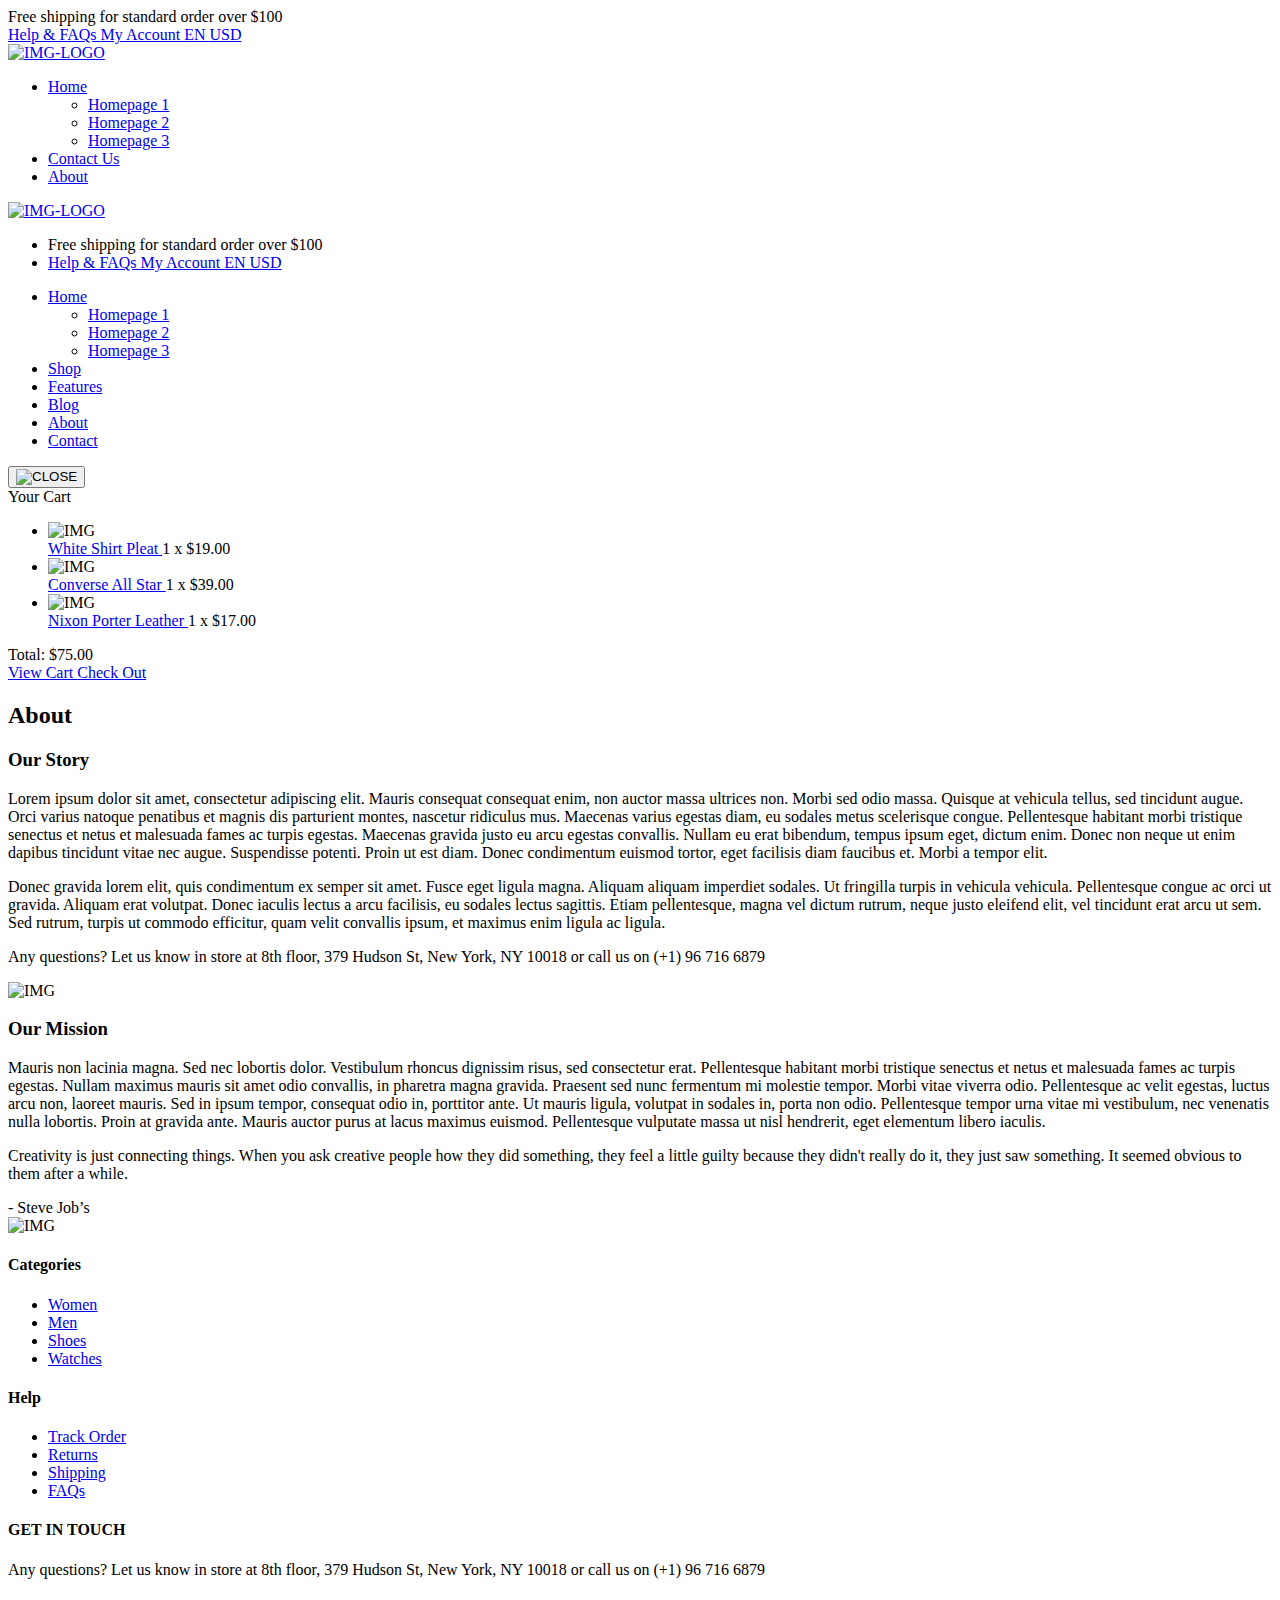
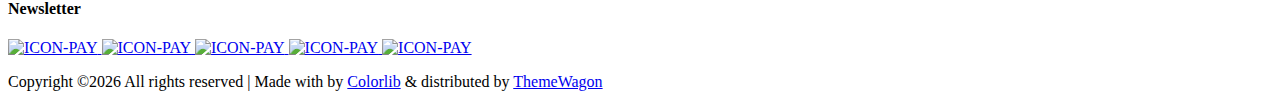
==== about.html @ 14e336b1 "Update about.html" ====
<!DOCTYPE html>
<html lang="en">
<head>
	<title>About</title>
	<meta charset="UTF-8">
	<meta name="viewport" content="width=device-width, initial-scale=1">
<!--===============================================================================================-->
	<link rel="icon" type="image/png" href="images/icons/favicon.png"/>
<!--===============================================================================================-->
	<link rel="stylesheet" type="text/css" href="vendor/bootstrap/css/bootstrap.min.css">
<!--===============================================================================================-->
	<link rel="stylesheet" type="text/css" href="fonts/font-awesome-4.7.0/css/font-awesome.min.css">
<!--===============================================================================================-->
	<link rel="stylesheet" type="text/css" href="fonts/iconic/css/material-design-iconic-font.min.css">
<!--===============================================================================================-->
	<link rel="stylesheet" type="text/css" href="fonts/linearicons-v1.0.0/icon-font.min.css">
<!--===============================================================================================-->
	<link rel="stylesheet" type="text/css" href="vendor/animate/animate.css">
<!--===============================================================================================-->
	<link rel="stylesheet" type="text/css" href="vendor/css-hamburgers/hamburgers.min.css">
<!--===============================================================================================-->
	<link rel="stylesheet" type="text/css" href="vendor/animsition/css/animsition.min.css">
<!--===============================================================================================-->
	<link rel="stylesheet" type="text/css" href="vendor/select2/select2.min.css">
<!--===============================================================================================-->
	<link rel="stylesheet" type="text/css" href="vendor/perfect-scrollbar/perfect-scrollbar.css">
<!--===============================================================================================-->
	<link rel="stylesheet" type="text/css" href="css/util.css">
	<link rel="stylesheet" type="text/css" href="css/main.css">
<!--===============================================================================================-->
</head>
<body class="animsition">

	<!-- Header -->
	<header class="header-v4">
		<!-- Header desktop -->
		<div class="container-menu-desktop">
			<!-- Topbar -->
			<div class="top-bar">
				<div class="content-topbar flex-sb-m h-full container">
					<div class="left-top-bar">
						Free shipping for standard order over $100
					</div>

					<div class="right-top-bar flex-w h-full">
						<a href="#" class="flex-c-m trans-04 p-lr-25">
							Help & FAQs
						</a>

						<a href="#" class="flex-c-m trans-04 p-lr-25">
							My Account
						</a>

						<a href="#" class="flex-c-m trans-04 p-lr-25">
							EN
						</a>

						<a href="#" class="flex-c-m trans-04 p-lr-25">
							USD
						</a>
					</div>
				</div>
			</div>

			<div class="wrap-menu-desktop how-shadow1">
				<nav class="limiter-menu-desktop container">

					<!-- Logo desktop -->
					<a href="#" class="logo">
						<img src="images/icons/logo.png" alt="IMG-LOGO">
					</a>

					<!-- Menu desktop -->
					<div class="menu-desktop">
						<ul class="main-menu">
							<li>
								<a href="index.html">Home</a>
								<ul class="sub-menu">
									<li><a href="index.html">Homepage 1</a></li>
									<li><a href="home-02.html">Homepage 2</a></li>
									<li><a href="home-03.html">Homepage 3</a></li>
								</ul>
							</li>

							<li>
								<a href="contact.html">Contact Us</a>
							</li>

							<li>
								<a href="about.html">About</a>
							</li>
						</ul>
					</div>

					<!-- Icon header -->
					<div class="wrap-icon-header flex-w flex-r-m">
						<div class="icon-header-item cl2 hov-cl1 trans-04 p-l-22 p-r-11 js-show-modal-search">
							<i class="zmdi zmdi-search"></i>
						</div>

						<div class="icon-header-item cl2 hov-cl1 trans-04 p-l-22 p-r-11 icon-header-noti js-show-cart" data-notify="2">
							<i class="zmdi zmdi-shopping-cart"></i>
						</div>

						<a href="#" class="icon-header-item cl2 hov-cl1 trans-04 p-l-22 p-r-11 icon-header-noti" data-notify="0">
							<i class="zmdi zmdi-favorite-outline"></i>
						</a>
					</div>
				</nav>
			</div>
		</div>

		<!-- Header Mobile -->
		<div class="wrap-header-mobile">
			<!-- Logo moblie -->
			<div class="logo-mobile">
				<a href="index.html"><img src="images/icons/logo-01.png" alt="IMG-LOGO"></a>
			</div>

			<!-- Icon header -->
			<div class="wrap-icon-header flex-w flex-r-m m-r-15">
				<div class="icon-header-item cl2 hov-cl1 trans-04 p-r-11 js-show-modal-search">
					<i class="zmdi zmdi-search"></i>
				</div>

				<div class="icon-header-item cl2 hov-cl1 trans-04 p-r-11 p-l-10 icon-header-noti js-show-cart" data-notify="2">
					<i class="zmdi zmdi-shopping-cart"></i>
				</div>

				<a href="#" class="dis-block icon-header-item cl2 hov-cl1 trans-04 p-r-11 p-l-10 icon-header-noti" data-notify="0">
					<i class="zmdi zmdi-favorite-outline"></i>
				</a>
			</div>

			<!-- Button show menu -->
			<div class="btn-show-menu-mobile hamburger hamburger--squeeze">
				<span class="hamburger-box">
					<span class="hamburger-inner"></span>
				</span>
			</div>
		</div>


		<!-- Menu Mobile -->
		<div class="menu-mobile">
			<ul class="topbar-mobile">
				<li>
					<div class="left-top-bar">
						Free shipping for standard order over $100
					</div>
				</li>

				<li>
					<div class="right-top-bar flex-w h-full">
						<a href="#" class="flex-c-m p-lr-10 trans-04">
							Help & FAQs
						</a>

						<a href="#" class="flex-c-m p-lr-10 trans-04">
							My Account
						</a>

						<a href="#" class="flex-c-m p-lr-10 trans-04">
							EN
						</a>

						<a href="#" class="flex-c-m p-lr-10 trans-04">
							USD
						</a>
					</div>
				</li>
			</ul>

			<ul class="main-menu-m">
				<li>
					<a href="index.html">Home</a>
					<ul class="sub-menu-m">
						<li><a href="index.html">Homepage 1</a></li>
						<li><a href="home-02.html">Homepage 2</a></li>
						<li><a href="home-03.html">Homepage 3</a></li>
					</ul>
					<span class="arrow-main-menu-m">
						<i class="fa fa-angle-right" aria-hidden="true"></i>
					</span>
				</li>

				<li>
					<a href="product.html">Shop</a>
				</li>

				<li>
					<a href="shoping-cart.html" class="label1 rs1" data-label1="hot">Features</a>
				</li>

				<li>
					<a href="blog.html">Blog</a>
				</li>

				<li>
					<a href="about.html">About</a>
				</li>

				<li>
					<a href="contact.html">Contact</a>
				</li>
			</ul>
		</div>

		<!-- Modal Search -->
		<div class="modal-search-header flex-c-m trans-04 js-hide-modal-search">
			<div class="container-search-header">
				<button class="flex-c-m btn-hide-modal-search trans-04 js-hide-modal-search">
					<img src="images/icons/icon-close2.png" alt="CLOSE">
				</button>

				
			
			</div>
		</div>
	</header>

	<!-- Cart -->
	<div class="wrap-header-cart js-panel-cart">
		<div class="s-full js-hide-cart"></div>

		<div class="header-cart flex-col-l p-l-65 p-r-25">
			<div class="header-cart-title flex-w flex-sb-m p-b-8">
				<span class="mtext-103 cl2">
					Your Cart
				</span>

				<div class="fs-35 lh-10 cl2 p-lr-5 pointer hov-cl1 trans-04 js-hide-cart">
					<i class="zmdi zmdi-close"></i>
				</div>
			</div>

			<div class="header-cart-content flex-w js-pscroll">
				<ul class="header-cart-wrapitem w-full">
					<li class="header-cart-item flex-w flex-t m-b-12">
						<div class="header-cart-item-img">
							<img src="images/item-cart-01.jpg" alt="IMG">
						</div>

						<div class="header-cart-item-txt p-t-8">
							<a href="#" class="header-cart-item-name m-b-18 hov-cl1 trans-04">
								White Shirt Pleat
							</a>

							<span class="header-cart-item-info">
								1 x $19.00
							</span>
						</div>
					</li>

					<li class="header-cart-item flex-w flex-t m-b-12">
						<div class="header-cart-item-img">
							<img src="images/item-cart-02.jpg" alt="IMG">
						</div>

						<div class="header-cart-item-txt p-t-8">
							<a href="#" class="header-cart-item-name m-b-18 hov-cl1 trans-04">
								Converse All Star
							</a>

							<span class="header-cart-item-info">
								1 x $39.00
							</span>
						</div>
					</li>

					<li class="header-cart-item flex-w flex-t m-b-12">
						<div class="header-cart-item-img">
							<img src="images/item-cart-03.jpg" alt="IMG">
						</div>

						<div class="header-cart-item-txt p-t-8">
							<a href="#" class="header-cart-item-name m-b-18 hov-cl1 trans-04">
								Nixon Porter Leather
							</a>

							<span class="header-cart-item-info">
								1 x $17.00
							</span>
						</div>
					</li>
				</ul>

				<div class="w-full">
					<div class="header-cart-total w-full p-tb-40">
						Total: $75.00
					</div>

					<div class="header-cart-buttons flex-w w-full">
						<a href="shoping-cart.html" class="flex-c-m stext-101 cl0 size-107 bg3 bor2 hov-btn3 p-lr-15 trans-04 m-r-8 m-b-10">
							View Cart
						</a>

						<a href="shoping-cart.html" class="flex-c-m stext-101 cl0 size-107 bg3 bor2 hov-btn3 p-lr-15 trans-04 m-b-10">
							Check Out
						</a>
					</div>
				</div>
			</div>
		</div>
	</div>


	<!-- Title page -->
	<section class="bg-img1 txt-center p-lr-15 p-tb-92" style="background-image: url('images/bg-01.jpg');">
		<h2 class="ltext-105 cl0 txt-center">
			About
		</h2>
	</section>


	<!-- Content page -->
	<section class="bg0 p-t-75 p-b-120">
		<div class="container">
			<div class="row p-b-148">
				<div class="col-md-7 col-lg-8">
					<div class="p-t-7 p-r-85 p-r-15-lg p-r-0-md">
						<h3 class="mtext-111 cl2 p-b-16">
							Our Story
						</h3>

						<p class="stext-113 cl6 p-b-26">
							Lorem ipsum dolor sit amet, consectetur adipiscing elit. Mauris consequat consequat enim, non auctor massa ultrices non. Morbi sed odio massa. Quisque at vehicula tellus, sed tincidunt augue. Orci varius natoque penatibus et magnis dis parturient montes, nascetur ridiculus mus. Maecenas varius egestas diam, eu sodales metus scelerisque congue. Pellentesque habitant morbi tristique senectus et netus et malesuada fames ac turpis egestas. Maecenas gravida justo eu arcu egestas convallis. Nullam eu erat bibendum, tempus ipsum eget, dictum enim. Donec non neque ut enim dapibus tincidunt vitae nec augue. Suspendisse potenti. Proin ut est diam. Donec condimentum euismod tortor, eget facilisis diam faucibus et. Morbi a tempor elit.
						</p>

						<p class="stext-113 cl6 p-b-26">
							Donec gravida lorem elit, quis condimentum ex semper sit amet. Fusce eget ligula magna. Aliquam aliquam imperdiet sodales. Ut fringilla turpis in vehicula vehicula. Pellentesque congue ac orci ut gravida. Aliquam erat volutpat. Donec iaculis lectus a arcu facilisis, eu sodales lectus sagittis. Etiam pellentesque, magna vel dictum rutrum, neque justo eleifend elit, vel tincidunt erat arcu ut sem. Sed rutrum, turpis ut commodo efficitur, quam velit convallis ipsum, et maximus enim ligula ac ligula.
						</p>

						<p class="stext-113 cl6 p-b-26">
							Any questions? Let us know in store at 8th floor, 379 Hudson St, New York, NY 10018 or call us on (+1) 96 716 6879
						</p>
					</div>
				</div>

				<div class="col-11 col-md-5 col-lg-4 m-lr-auto">
					<div class="how-bor1 ">
						<div class="hov-img0">
							<img src="images/about-01.jpg" alt="IMG">
						</div>
					</div>
				</div>
			</div>

			<div class="row">
				<div class="order-md-2 col-md-7 col-lg-8 p-b-30">
					<div class="p-t-7 p-l-85 p-l-15-lg p-l-0-md">
						<h3 class="mtext-111 cl2 p-b-16">
							Our Mission
						</h3>

						<p class="stext-113 cl6 p-b-26">
							Mauris non lacinia magna. Sed nec lobortis dolor. Vestibulum rhoncus dignissim risus, sed consectetur erat. Pellentesque habitant morbi tristique senectus et netus et malesuada fames ac turpis egestas. Nullam maximus mauris sit amet odio convallis, in pharetra magna gravida. Praesent sed nunc fermentum mi molestie tempor. Morbi vitae viverra odio. Pellentesque ac velit egestas, luctus arcu non, laoreet mauris. Sed in ipsum tempor, consequat odio in, porttitor ante. Ut mauris ligula, volutpat in sodales in, porta non odio. Pellentesque tempor urna vitae mi vestibulum, nec venenatis nulla lobortis. Proin at gravida ante. Mauris auctor purus at lacus maximus euismod. Pellentesque vulputate massa ut nisl hendrerit, eget elementum libero iaculis.
						</p>

						<div class="bor16 p-l-29 p-b-9 m-t-22">
							<p class="stext-114 cl6 p-r-40 p-b-11">
								Creativity is just connecting things. When you ask creative people how they did something, they feel a little guilty because they didn't really do it, they just saw something. It seemed obvious to them after a while.
							</p>

							<span class="stext-111 cl8">
								- Steve Job’s
							</span>
						</div>
					</div>
				</div>

				<div class="order-md-1 col-11 col-md-5 col-lg-4 m-lr-auto p-b-30">
					<div class="how-bor2">
						<div class="hov-img0">
							<img src="images/about-02.jpg" alt="IMG">
						</div>
					</div>
				</div>
			</div>
		</div>
	</section>



	<!-- Footer -->
	<footer class="bg3 p-t-75 p-b-32">
		<div class="container">
			<div class="row">
				<div class="col-sm-6 col-lg-3 p-b-50">
					<h4 class="stext-301 cl0 p-b-30">
						Categories
					</h4>

					<ul>
						<li class="p-b-10">
							<a href="#" class="stext-107 cl7 hov-cl1 trans-04">
								Women
							</a>
						</li>

						<li class="p-b-10">
							<a href="#" class="stext-107 cl7 hov-cl1 trans-04">
								Men
							</a>
						</li>

						<li class="p-b-10">
							<a href="#" class="stext-107 cl7 hov-cl1 trans-04">
								Shoes
							</a>
						</li>

						<li class="p-b-10">
							<a href="#" class="stext-107 cl7 hov-cl1 trans-04">
								Watches
							</a>
						</li>
					</ul>
				</div>

				<div class="col-sm-6 col-lg-3 p-b-50">
					<h4 class="stext-301 cl0 p-b-30">
						Help
					</h4>

					<ul>
						<li class="p-b-10">
							<a href="#" class="stext-107 cl7 hov-cl1 trans-04">
								Track Order
							</a>
						</li>

						<li class="p-b-10">
							<a href="#" class="stext-107 cl7 hov-cl1 trans-04">
								Returns
							</a>
						</li>

						<li class="p-b-10">
							<a href="#" class="stext-107 cl7 hov-cl1 trans-04">
								Shipping
							</a>
						</li>

						<li class="p-b-10">
							<a href="#" class="stext-107 cl7 hov-cl1 trans-04">
								FAQs
							</a>
						</li>
					</ul>
				</div>

				<div class="col-sm-6 col-lg-3 p-b-50">
					<h4 class="stext-301 cl0 p-b-30">
						GET IN TOUCH
					</h4>

					<p class="stext-107 cl7 size-201">
						Any questions? Let us know in store at 8th floor, 379 Hudson St, New York, NY 10018 or call us on (+1) 96 716 6879
					</p>

					<div class="p-t-27">
						<a href="#" class="fs-18 cl7 hov-cl1 trans-04 m-r-16">
							<i class="fa fa-facebook"></i>
						</a>

						<a href="#" class="fs-18 cl7 hov-cl1 trans-04 m-r-16">
							<i class="fa fa-instagram"></i>
						</a>

						<a href="#" class="fs-18 cl7 hov-cl1 trans-04 m-r-16">
							<i class="fa fa-pinterest-p"></i>
						</a>
					</div>
				</div>

				<div class="col-sm-6 col-lg-3 p-b-50">
					<h4 class="stext-301 cl0 p-b-30">
						Newsletter
					</h4>

					
				</div>
			</div>

			<div class="p-t-40">
				<div class="flex-c-m flex-w p-b-18">
					<a href="#" class="m-all-1">
						<img src="images/icons/icon-pay-01.png" alt="ICON-PAY">
					</a>

					<a href="#" class="m-all-1">
						<img src="images/icons/icon-pay-02.png" alt="ICON-PAY">
					</a>

					<a href="#" class="m-all-1">
						<img src="images/icons/icon-pay-03.png" alt="ICON-PAY">
					</a>

					<a href="#" class="m-all-1">
						<img src="images/icons/icon-pay-04.png" alt="ICON-PAY">
					</a>

					<a href="#" class="m-all-1">
						<img src="images/icons/icon-pay-05.png" alt="ICON-PAY">
					</a>
				</div>

				<p class="stext-107 cl6 txt-center">
					<!-- Link back to Colorlib can't be removed. Template is licensed under CC BY 3.0. -->
Copyright &copy;<script>document.write(new Date().getFullYear());</script> All rights reserved | Made with <i class="fa fa-heart-o" aria-hidden="true"></i> by <a href="https://colorlib.com" target="_blank">Colorlib</a> &amp; distributed by <a href="https://themewagon.com" target="_blank">ThemeWagon</a>
<!-- Link back to Colorlib can't be removed. Template is licensed under CC BY 3.0. -->

				</p>
			</div>
		</div>
	</footer>


	<!-- Back to top -->
	<div class="btn-back-to-top" id="myBtn">
		<span class="symbol-btn-back-to-top">
			<i class="zmdi zmdi-chevron-up"></i>
		</span>
	</div>

<!--===============================================================================================-->
	<script src="vendor/jquery/jquery-3.2.1.min.js"></script>
<!--===============================================================================================-->
	<script src="vendor/animsition/js/animsition.min.js"></script>
<!--===============================================================================================-->
	<script src="vendor/bootstrap/js/popper.js"></script>
	<script src="vendor/bootstrap/js/bootstrap.min.js"></script>
<!--===============================================================================================-->
	<script src="vendor/select2/select2.min.js"></script>
	<script>
		$(".js-select2").each(function(){
			$(this).select2({
				minimumResultsForSearch: 20,
				dropdownParent: $(this).next('.dropDownSelect2')
			});
		})
	</script>
<!--===============================================================================================-->
	<script src="vendor/MagnificPopup/jquery.magnific-popup.min.js"></script>
<!--===============================================================================================-->
	<script src="vendor/perfect-scrollbar/perfect-scrollbar.min.js"></script>
	<script>
		$('.js-pscroll').each(function(){
			$(this).css('position','relative');
			$(this).css('overflow','hidden');
			var ps = new PerfectScrollbar(this, {
				wheelSpeed: 1,
				scrollingThreshold: 1000,
				wheelPropagation: false,
			});

			$(window).on('resize', function(){
				ps.update();
			})
		});
	</script>
<!--===============================================================================================-->
	<script src="js/main.js"></script>

</body>
</html>
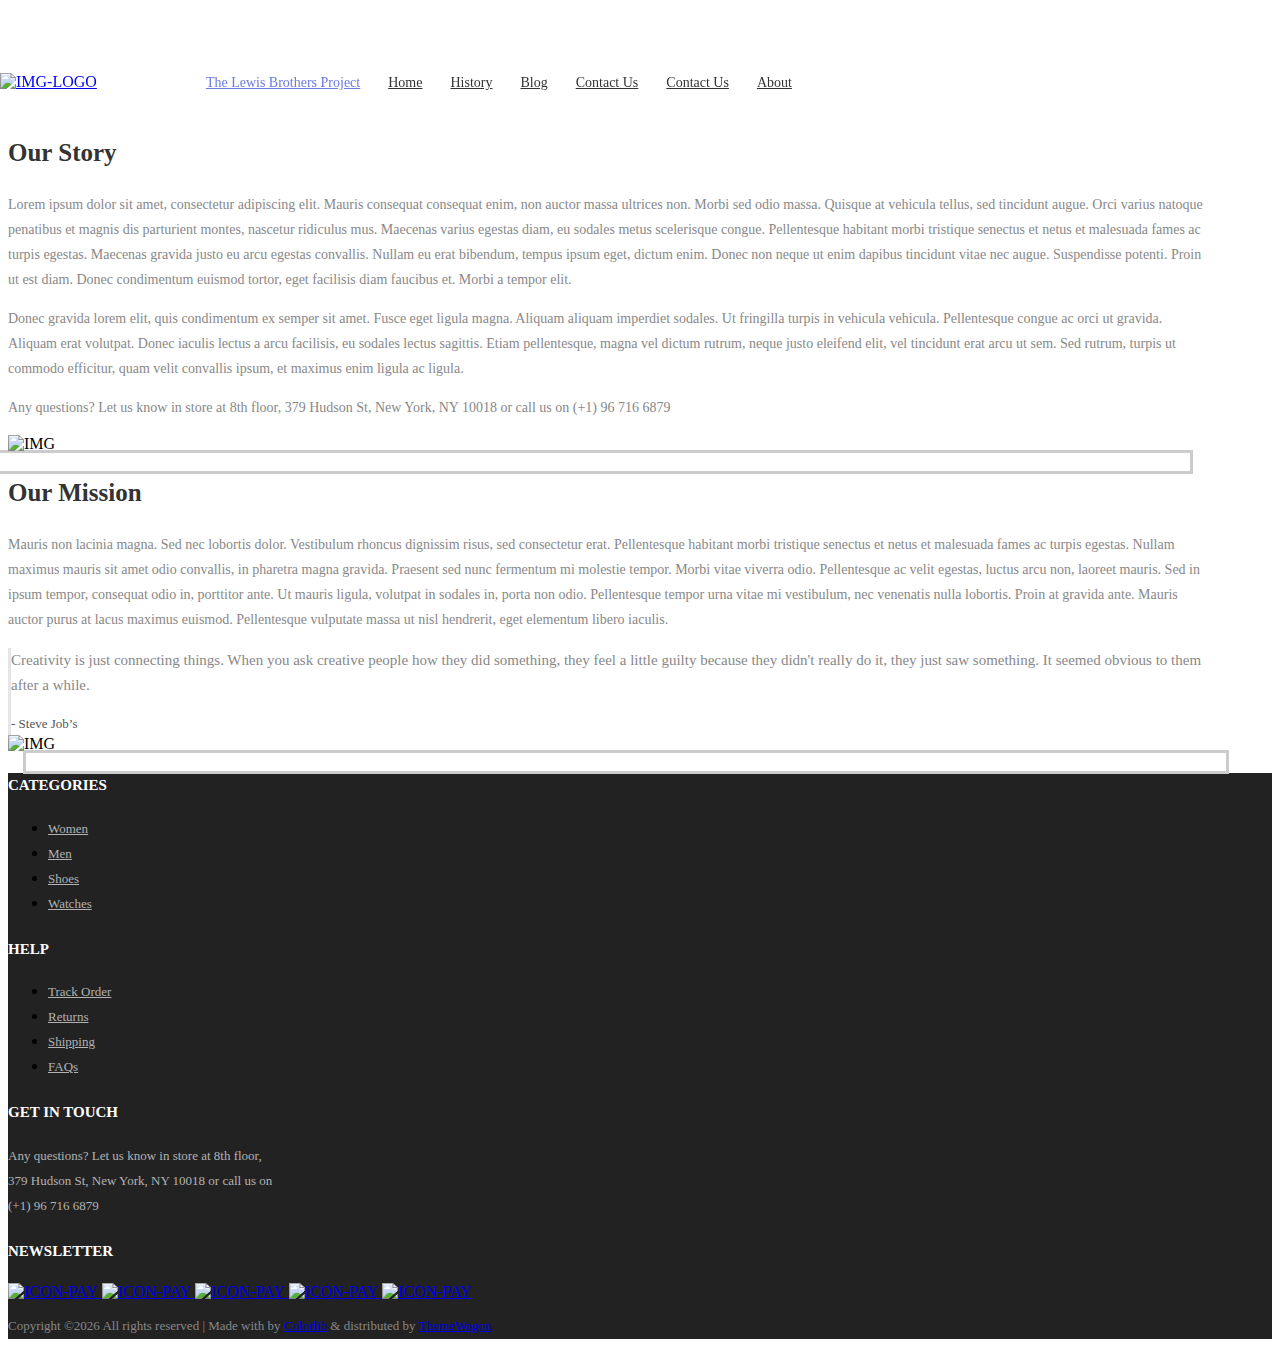
==== commit e53a8654: "nav3" ====
--- a/about.html
+++ b/about.html
@@ -31,84 +31,61 @@
 </head>
 <body class="animsition">
 
-	<!-- Header -->
-	<header class="header-v4">
-		<!-- Header desktop -->
-		<div class="container-menu-desktop">
-			<!-- Topbar -->
-			<div class="top-bar">
-				<div class="content-topbar flex-sb-m h-full container">
-					<div class="left-top-bar">
-						Free shipping for standard order over $100
-					</div>
-
-					<div class="right-top-bar flex-w h-full">
-						<a href="#" class="flex-c-m trans-04 p-lr-25">
-							Help & FAQs
-						</a>
-
-						<a href="#" class="flex-c-m trans-04 p-lr-25">
-							My Account
-						</a>
-
-						<a href="#" class="flex-c-m trans-04 p-lr-25">
-							EN
-						</a>
-
-						<a href="#" class="flex-c-m trans-04 p-lr-25">
-							USD
-						</a>
-					</div>
-				</div>
-			</div>
-
-			<div class="wrap-menu-desktop how-shadow1">
-				<nav class="limiter-menu-desktop container">
-
-					<!-- Logo desktop -->
-					<a href="#" class="logo">
-						<img src="images/icons/logo.png" alt="IMG-LOGO">
-					</a>
-
-					<!-- Menu desktop -->
-					<div class="menu-desktop">
-						<ul class="main-menu">
-							<li>
-								<a href="index.html">Home</a>
-								<ul class="sub-menu">
-									<li><a href="index.html">Homepage 1</a></li>
-									<li><a href="home-02.html">Homepage 2</a></li>
-									<li><a href="home-03.html">Homepage 3</a></li>
-								</ul>
-							</li>
-
-							<li>
-								<a href="contact.html">Contact Us</a>
-							</li>
-
-							<li>
-								<a href="about.html">About</a>
-							</li>
-						</ul>
-					</div>
-
-					<!-- Icon header -->
-					<div class="wrap-icon-header flex-w flex-r-m">
-						<div class="icon-header-item cl2 hov-cl1 trans-04 p-l-22 p-r-11 js-show-modal-search">
-							<i class="zmdi zmdi-search"></i>
-						</div>
-
-						<div class="icon-header-item cl2 hov-cl1 trans-04 p-l-22 p-r-11 icon-header-noti js-show-cart" data-notify="2">
-							<i class="zmdi zmdi-shopping-cart"></i>
-						</div>
-
-						<a href="#" class="icon-header-item cl2 hov-cl1 trans-04 p-l-22 p-r-11 icon-header-noti" data-notify="0">
-							<i class="zmdi zmdi-favorite-outline"></i>
-						</a>
-					</div>
-				</nav>
-			</div>
-		</div>
+	<!-- Header desktop -->
+	<div class="container-menu-desktop">
+		<!-- Topbar -->
+
+
+		<div class="wrap-menu-desktop">
+			<nav class="limiter-menu-desktop container">
+
+				<!-- Logo desktop -->
+				<a href="#" class="logo">
+					<img src="images/icons/blackflag.png" alt="IMG-LOGO">
+				</a>
+
+				<!-- Menu desktop -->
+				<div class="menu-desktop">
+					<ul class="main-menu">
+						<li class="active-menu">
+							<a href="index.html">The Lewis Brothers Project</a>
+							<ul class="sub-menu">
+								<li><a href="index.html">Homepage 1</a></li>
+								<li><a href="home-02.html">Homepage 2</a></li>
+								<li><a href="home-03.html">Homepage 3</a></li>
+							</ul>
+						</li>
+
+						<li>
+							<a href="product.html">Home</a>
+						</li>
+
+						<li>
+							<a href="history.html">History</a>
+						</li>
+
+						<li>
+							<a href="blog.html">Blog</a>
+						</li>
+						<li>
+							<a href="blog.html">Contact Us</a>
+						</li>
+						<li>
+							<a href="blog.html">Contact Us</a>
+						</li>
+
+						<li>
+							<a href="about.html">About</a>
+						</li>
+
+
+				</div>
+
+				<!-- Icon header -->
+
+			</nav>
+		</div>
+	</div>
 
 		<!-- Header Mobile -->
 		<div class="wrap-header-mobile">
@@ -213,8 +190,8 @@
 					<img src="images/icons/icon-close2.png" alt="CLOSE">
 				</button>
 
-				
-			
+
+
 			</div>
 		</div>
 	</header>
@@ -479,7 +456,7 @@
 						Newsletter
 					</h4>
 
-					
+
 				</div>
 			</div>
 
--- a/css/main.css
+++ b/css/main.css
@@ -0,0 +1,3334 @@
+/*------------------------------------------------------------------
+Project:
+Version:
+Last change:
+Assigned to:  Le Xuan Bach
+Primary use:  Company
+-------------------------------------------------------------------*/
+/*------------------------------------------------------------------
+[LAYOUT]
+
+* body
+  + Header / header
+  + Page Content / .page-content .name-page
+        + Section Layouts / section .name-section
+        ...
+  + Footer / footer
+
+-------------------------------------------------------------------*/
+/*------------------------------------------------------------------
+[COLOR CODES]
+
+# Text Color      :
+# Primary Color 01:
+# Primary Color 02:
+# Primary Color 03:
+
+------------------------------------------------------------------*/
+/*------------------------------------------------------------------
+[TYPOGRAPHY]
+
+Body            : 16px/1.6 '', Arial, sans-serif;
+Title           : 18px/1.6 '', Arial, sans-serif;
+Paragrap        : 18px/1.6 '', Arial, sans-serif;
+Input, textarea : 14px/1.6 '', Arial, sans-serif;
+-------------------------------------------------------------------*/
+
+
+
+/*//////////////////////////////////////////////////////////////////
+[ FONT ]*/
+
+@font-face {
+  font-family: Poppins-Regular;
+  src: url('../fonts/Poppins/Poppins-Regular.ttf');
+}
+
+@font-face {
+  font-family: Poppins-Light;
+  src: url('../fonts/Poppins/Poppins-Light.ttf');
+}
+
+@font-face {
+  font-family: Poppins-ExtraLight;
+  src: url('../fonts/Poppins/Poppins-ExtraLight.ttf');
+}
+
+@font-face {
+  font-family: Poppins-Medium;
+  src: url('../fonts/Poppins/Poppins-Medium.ttf');
+}
+
+@font-face {
+  font-family: Poppins-Italic;
+  src: url('../fonts/Poppins/Poppins-Italic.ttf');
+}
+
+@font-face {
+  font-family: Poppins-Bold;
+  src: url('../fonts/Poppins/Poppins-Bold.ttf');
+}
+
+@font-face {
+  font-family: Poppins-SemiBold;
+  src: url('../fonts/Poppins/Poppins-SemiBold.ttf');
+}
+
+
+/*---------------------------------------------*/
+@font-face {
+  font-family: PlayfairDisplay-Regular;
+  src: url('../fonts/PlayfairDisplay/PlayfairDisplay-Regular.ttf');
+}
+
+@font-face {
+  font-family: PlayfairDisplay-Bold;
+  src: url('../fonts/PlayfairDisplay/PlayfairDisplay-Bold.ttf');
+}
+
+/*---------------------------------------------*/
+@font-face {
+  font-family: Montserrat-Regular;
+  src: url('../fonts/Montserrat/Montserrat-Regular.ttf');
+}
+
+@font-face {
+  font-family: Montserrat-Bold;
+  src: url('../fonts/Montserrat/Montserrat-Bold.ttf');
+}
+
+
+/*//////////////////////////////////////////////////////////////////
+[ RS PLUGIN ]*/
+
+/*------------------------------------------------------------------
+[ Bootstrap ]*/
+.container {max-width: 1380px;}
+
+@media (max-width: 1600px) {
+  .container {max-width: 1200px;}
+}
+
+/*------------------------------------------------------------------
+[ Slick2 ]*/
+.slick-slide {outline: none !important;}
+
+
+
+
+
+/*//////////////////////////////////////////////////////////////////
+[ LOADDING ]*/
+.animsition-loading-1 {
+  position: absolute;
+  top: 50%;
+  left: 50%;
+  -webkit-transform: translate(-50%, -50%);
+  -moz-transform: translate(-50%, -50%);
+  -ms-transform: translate(-50%, -50%);
+  -o-transform: translate(-50%, -50%);
+  transform: translate(-50%, -50%);
+}
+
+.loader05 {
+  width: 56px;
+  height: 56px;
+  border: 4px solid #717fe0;
+  border-radius: 50%;
+  position: relative;
+  animation: loader-scale 1s ease-out infinite;
+  top: 50%;
+  margin: -28px auto 0 auto;
+}
+
+@keyframes loader-scale {
+  0% {
+    transform: scale(0);
+    opacity: 0; }
+  50% {
+    opacity: 1; }
+  100% {
+    transform: scale(1);
+    opacity: 0; }
+}
+
+/*//////////////////////////////////////////////////////////////////
+[ BUTTON BACK TO TOP ]*/
+.btn-back-to-top {
+  display: none;
+  position: fixed;
+  width: 40px;
+  height: 38px;
+  bottom: 0px;
+  right: 40px;
+  background-color: #717fe0;
+  opacity: 0.5;
+  justify-content: center;
+  align-items: center;
+  z-index: 1000;
+  cursor: pointer;
+  transition: all 0.4s;
+  -webkit-transition: all 0.4s;
+  -o-transition: all 0.4s;
+  -moz-transition: all 0.4s;
+}
+
+.symbol-btn-back-to-top {
+  font-size: 25px;
+  color: white;
+  line-height: 1em;
+}
+
+.btn-back-to-top:hover {
+  opacity: 1;
+  background-color: #717fe0;
+}
+
+@media (max-width: 575px) {
+  .btn-back-to-top {
+    bottom: 0px;
+    right: 15px;
+  }
+}
+
+
+/*//////////////////////////////////////////////////////////////////
+[ Header ]*/
+
+/*>>>>>>>>>>>>>>>>>>>>>>>>>>>>>>>>>>>>>>>>>>>>>>>>>>>>>>>>>>>>>>>>>>
+[ Header Desktop ]*/
+
+.container-menu-desktop {
+  height: auto;
+  width: 100%;
+  position: relative;
+  -webkit-transition: all 0.3s;
+  -o-transition: all 0.3s;
+  -moz-transition: all 0.3s;
+  transition: all 0.3s;
+}
+
+.header-v2 .container-menu-desktop {
+  height: 84px;
+}
+
+.header-v3 .container-menu-desktop {
+  height: auto;
+}
+
+.header-v4 .container-menu-desktop {
+  height: 124px;
+}
+
+
+/*==================================================================
+[ Top bar ]*/
+.top-bar {
+  height: 40px;
+  background-color: #020E62;
+}
+
+/*---------------------------------------------*/
+.left-top-bar {
+  font-family: Poppins-Regular;
+  font-size: 12px;
+  line-height: 1.8;
+
+}
+
+
+/*---------------------------------------------*/
+.right-top-bar a {
+  font-family: Poppins-Regular;
+  font-size: 12px;
+  line-height: 1.8;
+
+  height: 100%;
+
+  border-right: 1px solid rgba(255,255,255,0.3);
+}
+
+.right-top-bar a:first-child {
+  border-left: 1px solid rgba(255,255,255,0.3);
+}
+
+.right-top-bar a:hover {
+  color: #6c7ae0;
+}
+
+
+/*---------------------------------------------*/
+.topbar-mobile li {
+  padding: 8px 20px;
+  border-top: 1px solid rgba(255,255,255,0.05);
+  background-color: #020E62;
+;
+}
+
+
+
+/*==================================================================
+[ Menu ]*/
+
+.wrap-menu-desktop {
+  position: fixed;
+  z-index: 1100;
+  background-color: transparent;
+  width: 100%;
+  height: 84px;
+  top: 40px;
+  left: 0px;
+
+  -webkit-transition: height 0.3s, background-color 0.3s;
+  -o-transition: height 0.3s, background-color 0.3s;
+  -moz-transition: height 0.3s, background-color 0.3s;
+  transition: height 0.3s, background-color 0.3s;
+}
+
+.header-v2 .wrap-menu-desktop {
+  background-color: #fff;
+  top: 0;
+}
+
+.header-v3 .wrap-menu-desktop {
+  background-color: transparent;
+  top: 0;
+  border-bottom: 1px solid rgba(255,255,255,0.1);
+}
+
+.header-v4 .wrap-menu-desktop {
+  background-color: #fff;
+}
+
+
+/*---------------------------------------------*/
+.limiter-menu-desktop {
+  height: 100%;
+  display: -webkit-box;
+  display: -webkit-flex;
+  display: -moz-box;
+  display: -ms-flexbox;
+  display: flex;
+  align-items: center;
+  background-color: transparent;
+}
+
+
+
+/*------------------------------------------------------------------
+[ Logo ]*/
+.logo {
+  display: -webkit-box;
+  display: -webkit-flex;
+  display: -moz-box;
+  display: -ms-flexbox;
+  display: flex;
+  align-items: center;
+  height: 65%;
+  margin-right: 55px;
+}
+
+.logo img {
+  max-width: 100%;
+  max-height: 100%;
+}
+
+
+
+/*------------------------------------------------------------------
+[ Menu ]*/
+
+.menu-desktop {
+  display: -webkit-box;
+  display: -webkit-flex;
+  display: -moz-box;
+  display: -ms-flexbox;
+  display: flex;
+  align-items: center;
+  height: 100%;
+}
+
+.main-menu {
+  list-style-type: none;
+  margin: 0;
+
+  display: -webkit-box;
+  display: -webkit-flex;
+  display: -moz-box;
+  display: -ms-flexbox;
+  display: flex;
+  align-items: center;
+}
+
+.main-menu > li {
+  display: block;
+  position: relative;
+  padding: 20px 10px 20px 0px;
+  margin: 0px 4px 0px 14px;
+}
+
+.main-menu > li > a {
+  font-family: Poppins-Medium;
+  font-size: 14px;
+  color: #333;
+  padding: 5px 0px;
+  transition: all 0.4s;
+  -webkit-transition: all 0.4s;
+  -o-transition: all 0.4s;
+  -moz-transition: all 0.4s;
+}
+
+.header-v3 .main-menu > li > a {
+  color: #fff;
+}
+
+/*---------------------------------------------*/
+.sub-menu {
+  list-style-type: none;
+  position: absolute;
+  top:0;
+  left:100%;
+  min-width: 178px;
+  max-width: 225px;
+  background-color: #fff;
+  transition: all 0.4s;
+  -webkit-transition: all 0.4s;
+  -o-transition: all 0.4s;
+  -moz-transition: all 0.4s;
+  padding: 5px 0;
+
+  box-shadow: 0 1px 5px 0px rgba(0,0,0,0.2);
+  -moz-box-shadow: 0 1px 5px 0px rgba(0,0,0,0.2);
+  -webkit-box-shadow: 0 1px 5px 0px rgba(0,0,0,0.2);
+  -o-box-shadow: 0 1px 5px 0px rgba(0,0,0,0.2);
+  -ms-box-shadow: 0 1px 5px 0px rgba(0,0,0,0.2);
+
+  visibility: hidden;
+  opacity: 0;
+}
+
+.sub-menu li {
+  position: relative;
+  background-color: transparent;
+
+  transition: all 0.4s;
+  -webkit-transition: all 0.4s;
+  -o-transition: all 0.4s;
+  -moz-transition: all 0.4s;
+}
+
+.main-menu > li > .sub-menu {
+  top:100%;
+  left: 0;
+}
+
+.sub-menu a {
+  font-family: Poppins-Regular;
+  font-size: 14px;
+  line-height: 1.5;
+  color: #555;
+
+  display: block;
+  padding: 8px 20px;
+  width: 100%;
+
+  transition: all 0.4s;
+  -webkit-transition: all 0.4s;
+  -o-transition: all 0.4s;
+  -moz-transition: all 0.4s;
+}
+
+/*---------------------------------------------*/
+.main-menu > li:hover > a {
+  text-decoration: none;
+  color: #6c7ae0;
+}
+
+.main-menu > li:hover > .sub-menu {
+  visibility: visible;
+  opacity: 1;
+}
+
+.sub-menu li:hover > .sub-menu {
+  visibility: visible;
+  opacity: 1;
+}
+
+.sub-menu li:hover {
+  background-color: transparent;
+}
+
+.sub-menu > li:hover > a {
+  color: #6c7ae0;
+  text-decoration: none;
+}
+
+@media (max-width: 1300px) {
+  .main-menu > .respon-sub-menu .sub-menu {
+    right: 100%;
+    left: auto;
+  }
+
+  .main-menu > .respon-sub-menu > .sub-menu {
+    right: 0px;
+    left: auto;
+  }
+}
+
+/*------------------------------------------------------------------
+[ Icon header ]*/
+
+.wrap-icon-header {
+  flex-grow: 1;
+}
+
+.icon-header-item {
+  position: relative;
+  font-size: 26px;
+  line-height: 1;
+  cursor: pointer;
+}
+
+
+/*---------------------------------------------*/
+.icon-header-noti::after {
+  content: attr(data-notify);
+  font-family: Poppins-Regular;
+  font-size: 12px;
+  color: #fff;
+  line-height: 15px;
+  text-align: center;
+
+  display: block;
+  position: absolute;
+  top: -7px;
+  right: 0;
+  min-width: 15px;
+  height: 15px;
+  padding: 0 3px;
+  background-color: #717fe0;
+}
+
+/*---------------------------------------------*/
+.wrap-header-mobile .wrap-icon-header {
+  flex-grow: unset;
+}
+
+
+/*------------------------------------------------------------------
+[ Modal search ]*/
+.modal-search-header {
+  position: fixed;
+  z-index: 2000;
+  width: 100%;
+  height: 100%;
+  bottom: 101%;
+  left: 0;
+  background-color: rgba(255,255,255,0.9);
+  padding: 50px 15px 100px 15px;
+}
+
+.show-modal-search {
+  bottom: 0;
+}
+
+.container-search-header {
+  width: auto;
+  max-width: 100%;
+  position: relative;
+}
+
+/*---------------------------------------------*/
+.btn-hide-modal-search {
+  position: absolute;
+  padding: 5px;
+  right: 0;
+  top: -45px;
+  opacity: 0.8;
+}
+
+.btn-hide-modal-search:hover {
+  opacity: 1;
+}
+
+.wrap-search-header {
+  width: 960px;
+  max-width: 100%;
+  height: 120px;
+  border: 2px solid #e6e6e6;
+  background: #fff;
+}
+
+/*---------------------------------------------*/
+.wrap-search-header input {
+  font-family: Poppins-ExtraLight;
+  font-size: 50px;
+  line-height: 1.2;
+  color: #333;
+
+  padding: 0px 30px 0px 0px;
+  width: calc(100% - 70px);
+  height: 100%;
+  background-color: transparent;
+}
+
+.wrap-search-header button {
+  font-size: 50px;
+  color: #333;
+  width: 70px;
+  height: 100%;
+}
+
+.wrap-search-header button:hover {
+  color: #6c7ae0;
+}
+
+/*---------------------------------------------*/
+@media (max-width: 767px) {
+  .wrap-search-header input,
+  .wrap-search-header button {
+    font-size: 30px;
+  }
+
+  .wrap-search-header {
+    height: 90px;
+  }
+}
+
+@media (max-width: 575px) {
+  .wrap-search-header input,
+  .wrap-search-header button {
+    font-size: 20px;
+  }
+
+  .wrap-search-header button {
+    width: 40px;
+  }
+
+  .wrap-search-header {
+    height: 80px;
+  }
+}
+
+
+/*==================================================================
+[ Fixed menu desktop ]*/
+
+.fix-menu-desktop .wrap-menu-desktop {
+  height: 70px;
+  background-color: rgba(255,255,255,1);
+  box-shadow: 0 0px 3px 0px rgba(0,0,0,0.2);
+  -moz-box-shadow: 0 0px 3px 0px rgba(0,0,0,0.2);
+  -webkit-box-shadow: 0 0px 3px 0px rgba(0,0,0,0.2);
+  -o-box-shadow: 0 0px 3px 0px rgba(0,0,0,0.2);
+  -ms-box-shadow: 0 0px 3px 0px rgba(0,0,0,0.2);
+}
+
+.header-v2 .fix-menu-desktop.container-menu-desktop {
+  height: 70px;
+}
+
+.header-v3 .fix-menu-desktop .wrap-menu-desktop {
+  background-color: #222;
+  border-color: #222;
+}
+
+.header-v4 .fix-menu-desktop.container-menu-desktop {
+  height: 110px;
+}
+
+/*---------------------------------------------*/
+.main-menu > li.active-menu > a {
+  color: #6c7ae0;
+}
+
+
+
+/*>>>>>>>>>>>>>>>>>>>>>>>>>>>>>>>>>>>>>>>>>>>>>>>>>>>>>>>>>>>>>>>>>>
+[ Header Mobile ]*/
+.wrap-header-mobile {
+  display: -webkit-box;
+  display: -webkit-flex;
+  display: -moz-box;
+  display: -ms-flexbox;
+  display: flex;
+  align-items: center;
+  height: 70px;
+  background-color: #fff;
+  padding: 15px;
+  display: none;
+
+  box-shadow: 0 0px 3px 0px rgba(0,0,0,0.2);
+  -moz-box-shadow: 0 0px 3px 0px rgba(0,0,0,0.2);
+  -webkit-box-shadow: 0 0px 3px 0px rgba(0,0,0,0.2);
+  -o-box-shadow: 0 0px 3px 0px rgba(0,0,0,0.2);
+  -ms-box-shadow: 0 0px 3px 0px rgba(0,0,0,0.2);
+}
+
+/*------------------------------------------------------------------
+[ Logo mobile ]*/
+.logo-mobile {
+  display: block;
+  position: relative;
+  height: 80%;
+  padding-right: 25px;
+  -webkit-flex-grow: 1;
+  -moz-flex-grow: 1;
+  flex-grow: 1;
+}
+
+.logo-mobile img {
+  max-width: calc(100% - 20px);
+  max-height: 100%;
+  position:absolute;
+  top: 0;
+  left: 0;
+  bottom: 0;
+  margin: auto;
+}
+
+
+
+/*------------------------------------------------------------------
+[ btn show menu ]*/
+.hamburger {
+  display: -webkit-box;
+  display: -webkit-flex;
+  display: -moz-box;
+  display: -ms-flexbox;
+  display: flex;
+  align-items: center;
+  padding: 0;
+  -webkit-transform: scale(0.7);
+  -moz-transform: scale(0.7);
+  -ms-transform: scale(0.7);
+  -o-transform: scale(0.7);
+  transform: scale(0.7);
+}
+
+.hamburger:hover {
+  opacity: 1;
+}
+
+/*---------------------------------------------*/
+@media (max-width: 991px){
+  .wrap-header-mobile {
+    display: -webkit-box;
+    display: -webkit-flex;
+    display: -moz-box;
+    display: -ms-flexbox;
+    display: flex;
+  }
+  .container-menu-desktop {display: none;}
+}
+
+/*==================================================================
+[ Menu mobile ]*/
+.menu-mobile {
+  width: 100%;
+  background-color: white;
+  display: none;
+}
+
+.main-menu-m {
+  padding-top: 10px;
+  padding-bottom: 10px;
+  background-color: #717fe0;
+}
+
+.main-menu-m > li > a {
+  font-family: Poppins-Medium;
+  font-size: 14px;
+  color: white;
+  line-height: 2.8;
+  padding: 8px 20px 8px 20px;
+}
+
+.main-menu-m > li {
+  color: white;
+  position: relative;
+}
+
+.arrow-main-menu-m {
+  font-size: 14px;
+  color: #fff;
+
+  display: -webkit-box;
+  display: -webkit-flex;
+  display: -moz-box;
+  display: -ms-flexbox;
+  display: flex;
+  justify-content: center;
+  align-items: center;
+  position: absolute;
+  right: 10px;
+  top: 2px;
+  padding: 10px;
+  cursor: pointer;
+}
+
+.arrow-main-menu-m i {
+  transform-origin: center;
+  -webkit-transition: all 0.3s;
+  -o-transition: all 0.3s;
+  -moz-transition: all 0.3s;
+  transition: all 0.3s;
+}
+
+.turn-arrow-main-menu-m i {
+  -webkit-transform: rotate(90deg);
+  -moz-transform: rotate(90deg);
+  -ms-transform: rotate(90deg);
+  -o-transform: rotate(90deg);
+  transform: rotate(90deg);
+}
+
+/*---------------------------------------------*/
+.sub-menu-m {
+  background-color: #fff;
+  padding: 10px 15px 10px 32px;
+  display: none;
+}
+
+.sub-menu-m a {
+  font-family: Poppins-Regular;
+  font-size: 14px;
+  color: #666;
+  line-height: 2.5;
+  padding: 5px 0 5px 0;
+}
+
+.sub-menu-m a:hover {
+  text-decoration: none;
+  color: #555555;
+}
+
+@media (min-width: 992px){
+  .menu-mobile {
+    display: none;
+  }
+}
+
+
+/*//////////////////////////////////////////////////////////////////
+[ Sidebar ]*/
+.wrap-sidebar {
+  position: fixed;
+  z-index: 1100;
+  width: 100%;
+  height: 100vh;
+  top: 0;
+  right: 0;
+  background-color: rgba(0,0,0,0.0);
+  visibility: hidden;
+
+  -webkit-transition: all 0.4s;
+  -o-transition: all 0.4s;
+  -moz-transition: all 0.4s;
+  transition: all 0.4s;
+}
+
+.sidebar {
+  position: fixed;
+  z-index: 1100;
+  width: 390px;
+  max-width: calc(100% - 30px);
+  height: 100vh;
+  top: 0;
+  right: -400px;
+  background-color: #fff;
+
+  -webkit-transition: all 0.4s;
+  -o-transition: all 0.4s;
+  -moz-transition: all 0.34;
+  transition: all 0.4s;
+
+  box-shadow: 0 3px 6px 0px rgba(0, 0, 0, 0.18);
+  -moz-box-shadow: 0 3px 6px 0px rgba(0, 0, 0, 0.18);
+  -webkit-box-shadow: 0 3px 6px 0px rgba(0, 0, 0, 0.18);
+  -o-box-shadow: 0 3px 6px 0px rgba(0, 0, 0, 0.18);
+  -ms-box-shadow: 0 3px 6px 0px rgba(0, 0, 0, 0.18);
+}
+
+.show-sidebar {
+  visibility: visible;
+  background-color: rgba(0,0,0,0.6);
+}
+
+.show-sidebar .sidebar {
+  right: 0;
+}
+
+@media (max-width: 991px) {
+  .wrap-sidebar {
+    display: none;
+  }
+}
+
+/*---------------------------------------------*/
+.sidebar-content {
+  flex-grow: 1;
+  overflow: auto;
+  align-content: space-between;
+}
+
+/*---------------------------------------------*/
+.wrap-item-gallery {
+  width: calc((100% - 20px) / 3);
+}
+
+.item-gallery {
+  display: block;
+  width: 100%;
+  padding-top: 100%;
+  position: relative;
+}
+
+.item-gallery::after {
+  content: "";
+  display: block;
+  position: absolute;
+  width: 100%;
+  height: 100%;
+  top: 0;
+  left: 0;
+  background-color: rgba(103,117,214,0.8);
+  opacity: 0;
+
+  -webkit-transition: all 0.4s;
+  -o-transition: all 0.4s;
+  -moz-transition: all 0.34;
+  transition: all 0.4s;
+}
+
+.item-gallery:hover:after {
+  opacity: 1;
+}
+
+
+/*//////////////////////////////////////////////////////////////////
+[ Header cart ]*/
+.wrap-header-cart {
+  position: fixed;
+  z-index: 1100;
+  width: 100%;
+  height: 100vh;
+  top: 0;
+  right: 0;
+  background-color: rgba(0,0,0,0.0);
+  visibility: hidden;
+
+  -webkit-transition: all 0.4s;
+  -o-transition: all 0.4s;
+  -moz-transition: all 0.4s;
+  transition: all 0.4s;
+}
+
+.header-cart {
+  position: fixed;
+  z-index: 1100;
+  width: 390px;
+  max-width: calc(100% - 30px);
+  height: 100vh;
+  top: 0;
+  right: -400px;
+  background-color: #fff;
+
+  -webkit-transition: all 0.4s;
+  -o-transition: all 0.4s;
+  -moz-transition: all 0.34;
+  transition: all 0.4s;
+
+  box-shadow: 0 3px 6px 0px rgba(0, 0, 0, 0.18);
+  -moz-box-shadow: 0 3px 6px 0px rgba(0, 0, 0, 0.18);
+  -webkit-box-shadow: 0 3px 6px 0px rgba(0, 0, 0, 0.18);
+  -o-box-shadow: 0 3px 6px 0px rgba(0, 0, 0, 0.18);
+  -ms-box-shadow: 0 3px 6px 0px rgba(0, 0, 0, 0.18);
+}
+
+.header-cart::after {
+  content: "";
+  display: block;
+  width: 100%;
+  height: 9%;
+  min-height: 30px;
+}
+
+.show-header-cart {
+  visibility: visible;
+  background-color: rgba(0,0,0,0.6);
+}
+
+.show-header-cart .header-cart {
+  right: 0;
+}
+
+/*---------------------------------------------*/
+.header-cart-title {
+  width: 260px;
+  max-width: 100%;
+  height: 16.5%;
+  min-height: 85px;
+}
+
+.header-cart-content {
+  flex-grow: 1;
+  overflow: auto;
+  align-content: space-between;
+}
+
+.header-cart-wrapitem {
+  flex-grow: 1;
+}
+
+/*---------------------------------------------*/
+.header-cart-item-img {
+  width: 60px;
+  position: relative;
+  margin-right: 20px;
+  cursor: pointer;
+}
+
+.header-cart-item-img img {
+  width: 100%;
+}
+
+.header-cart-item-img::after {
+  content: '\e870';
+  font-family: Linearicons-Free;
+  font-size: 16px;
+  display: -webkit-box;
+  display: -webkit-flex;
+  display: -moz-box;
+  display: -ms-flexbox;
+  display: flex;
+  justify-content: center;
+  align-items: center;
+  position: absolute;
+  width: 100%;
+  height: 100%;
+  top: 0;
+  left: 0;
+  background-color: rgba(0,0,0,0.5);
+  color: #fff;
+  transition: all 0.3s;
+  -webkit-transition: all 0.3s;
+  -o-transition: all 0.3s;
+  -moz-transition: all 0.3s;
+  opacity: 0;
+}
+
+.header-cart-item-img:hover:after {
+  opacity: 1;
+}
+
+/*---------------------------------------------*/
+.header-cart-item-txt {
+  width: calc(100% - 80px);
+}
+
+.header-cart-item-name {
+  display: block;
+  font-family: Poppins-Regular;
+  font-size: 14px;
+  color: #555;
+  line-height: 1.3;
+}
+
+.header-cart-item-info {
+  display: block;
+  font-family: Poppins-Regular;
+  font-size: 14px;
+  color: #888;
+  line-height: 1.5;
+}
+
+.header-cart-total {
+  font-family: Poppins-Regular;
+  font-size: 18px;
+  color: #222;
+  line-height: 1.3;
+}
+
+/*---------------------------------------------*/
+@media (max-width: 575px) {
+  .header-cart {
+    padding: 30px;
+  }
+
+  .header-cart-title {
+    padding-bottom: 35px;
+  }
+}
+
+
+/*//////////////////////////////////////////////////////////////////
+[ Restyle Select2 ]*/
+
+.rs1-select2 .select2-container {
+  display: block;
+  max-width: 100% !important;
+  width: auto !important;
+}
+
+.rs1-select2 .select2-container .select2-selection--single {
+  height: 45px;
+  display: -webkit-box;
+  display: -webkit-flex;
+  display: -moz-box;
+  display: -ms-flexbox;
+  display: flex;
+  align-items: center;
+  border: none;
+  outline: none;
+  background-color: transparent;
+  border-radius: 0px;
+  position: relative;
+}
+
+/*------------------------------------------------------------------
+[ in select ]*/
+.rs1-select2 .select2-container .select2-selection--single .select2-selection__rendered {
+  font-family: Poppins-Regular;
+  font-size: 13px;
+  color: #555;
+  line-height: 1.2;
+  padding-left: 20px;
+  background-color: transparent;
+}
+
+.rs1-select2 .select2-container--default .select2-selection--single .select2-selection__arrow {
+  width: 38px;
+  height: 20px;
+  top: calc(50% - 10px);
+  right: 5px;
+  display: -webkit-box;
+  display: -webkit-flex;
+  display: -moz-box;
+  display: -ms-flexbox;
+  display: flex;
+  align-items: center;
+  justify-content: center;
+  border-left: 1px solid #e6e6e6;
+}
+
+.rs1-select2 .select2-container--default .select2-selection--single .select2-selection__arrow b {
+  display: none;
+}
+
+.rs1-select2 .select2-container--default .select2-selection--single .select2-selection__arrow::after {
+  content: "\f0dc";
+  font-family: FontAwesome;
+  font-size: 13px;
+  color: #808080;
+}
+
+.rs1-select2 .select2-container--default .select2-selection--single .select2-selection__arrow:hover:after {
+  color: #6c7ae0;
+}
+
+
+/*------------------------------------------------------------------
+[ Dropdown option ]*/
+.rs1-select2 .select2-container--open .select2-dropdown {
+  z-index: 1251;
+  width: 100%;
+  border: 1px solid #fff;
+  border-radius: 0px;
+  overflow: hidden;
+  background-color: white;
+  left: 0px;
+
+  box-shadow: 0 3px 10px 0px rgba(0, 0, 0, 0.2);
+  -moz-box-shadow: 0 3px 10px 0px rgba(0, 0, 0, 0.2);
+  -webkit-box-shadow: 0 3px 10px 0px rgba(0, 0, 0, 0.2);
+  -o-box-shadow: 0 3px 10px 0px rgba(0, 0, 0, 0.2);
+  -ms-box-shadow: 0 3px 10px 0px rgba(0, 0, 0, 0.2);
+}
+
+.rs1-select2 .select2-dropdown--above {top: -2px;}
+.rs1-select2 .select2-dropdown--below {top: 2px;}
+
+.rs1-select2 .select2-container .select2-results__option[aria-selected] {
+  padding-top: 10px;
+  padding-bottom: 10px;
+  padding-left: 20px;
+}
+
+.rs1-select2 .select2-container .select2-results__option[aria-selected="true"] {
+  background: #6c7ae0;
+  color: white;
+}
+
+.rs1-select2 .select2-container .select2-results__option--highlighted[aria-selected] {
+  background: #6c7ae0;
+  color: white;
+}
+
+.rs1-select2 .select2-results__options {
+  font-family: Poppins-Regular;
+  font-size: 13px;
+  color: #555;
+  line-height: 1.2;
+}
+
+.rs1-select2 .select2-search--dropdown .select2-search__field {
+  border: 1px solid #aaa;
+  outline: none;
+  font-family: Poppins-Regular;
+  font-size: 13px;
+  color: #555;
+  line-height: 1.2;
+}
+
+/*------------------------------------------------------------------
+[ rs2 ]*/
+.rs2-select2 .select2-container .select2-selection--single {
+  height: 40px;
+}
+
+.rs2-select2 .select2-container .select2-selection--single .select2-selection__rendered {
+  padding-left: 15px;
+}
+
+.rs2-select2 .select2-container--default .select2-selection--single .select2-selection__arrow {
+  width: 35px;
+  right: 0px;
+  border-left: none;
+}
+
+.rs2-select2 .select2-container--default .select2-selection--single .select2-selection__arrow::after {
+  content: "\f0d7";
+}
+
+
+
+/*//////////////////////////////////////////////////////////////////
+[ Slick1 ]*/
+.wrap-slick1 {
+  position: relative;
+}
+
+.item-slick1 {
+  height: calc(100vh - 40px);
+  background-size: cover;
+  background-repeat: no-repeat;
+  background-position: center center;
+}
+
+.rs1-slick1 .item-slick1 {
+  height: calc(100vh - 84px);
+}
+
+.rs2-slick1 .item-slick1 {
+  height: 100vh;
+}
+
+@media (max-width: 991px) {
+  .item-slick1 {
+    height: calc(100vh - 70px) !important;
+  }
+}
+
+.arrow-slick1 {
+  display: -webkit-box;
+  display: -webkit-flex;
+  display: -moz-box;
+  display: -ms-flexbox;
+  display: flex;
+  justify-content: center;
+  align-items: center;
+  width: auto;
+  height: auto;
+  font-size: 80px;
+  color: rgba(0,0,0,0.3);
+  position: absolute;
+  opacity: 0;
+
+  top: 50%;
+  -webkit-transform: translateY(-50%);
+  -moz-transform: translateY(-50%);
+  -ms-transform: translateY(-50%);
+  -o-transform: translateY(-50%);
+  transform: translateY(-50%);
+
+  z-index: 200;
+  -webkit-transition: all 0.4s;
+  -o-transition: all 0.4s;
+  -moz-transition: all 0.4s;
+  transition: all 0.4s;
+}
+
+.wrap-slick1:hover .arrow-slick1 {
+  opacity: 1;
+}
+
+.arrow-slick1:hover {
+  color: #7280e0;
+}
+
+.next-slick1 {
+  right: 50px;
+  left: auto;
+}
+
+.prev-slick1 {
+  left: 50px;
+  right: auto;
+}
+
+@media (max-width: 991px) {
+  .next-slick1 {
+    right: 15px;
+  }
+
+  .prev-slick1 {
+    left: 15px;
+  }
+}
+
+/*---------------------------------------------*/
+.rs2-slick1 .arrow-slick1 {
+  color: rgba(255,255,255,0.3);
+}
+
+.rs2-slick1 .arrow-slick1:hover {
+  color: #7280e0;
+}
+
+.wrap-slick1-dots {
+  position: absolute;
+  width: 100%;
+  left: 0;
+  bottom: 60px;
+}
+
+.slick1-dots {
+  display: -webkit-box;
+  display: -webkit-flex;
+  display: -moz-box;
+  display: -ms-flexbox;
+  display: flex;
+  justify-content: center;
+}
+
+.slick1-dots li {
+  max-width: 190px;
+  position: relative;
+  cursor: pointer;
+  margin-right: 1px;
+}
+
+.slick1-dots li img {
+  width: 100%;
+}
+
+.caption-dots-slick1 {
+  font-family: Poppins-ExtraLight;
+  font-size: 16px;
+  line-height: 1.3;
+  color: #fff;
+  text-align: center;
+
+  display: -webkit-box;
+  display: -webkit-flex;
+  display: -moz-box;
+  display: -ms-flexbox;
+  display: flex;
+  justify-content: center;
+  align-items: center;
+
+  position: absolute;
+  width: 100%;
+  height: 100%;
+  top: 0;
+  left: 0;
+  background-color: rgba(0,0,0,0.5);
+  padding: 5px;
+
+  -webkit-transition: all 0.4s;
+  -o-transition: all 0.4s;
+  -moz-transition: all 0.4s;
+  transition: all 0.4s;
+  opacity: 0;
+}
+
+.slick1-dots li:hover .caption-dots-slick1 {
+  opacity: 1;
+}
+
+.slick1-dots li.slick-active .caption-dots-slick1 {
+  opacity: 1;
+}
+
+@media (max-width: 575px) {
+  .caption-dots-slick1 {
+    font-size: 13px;
+  }
+
+  .wrap-slick1-dots {
+    bottom: 25px;
+  }
+}
+
+
+/*//////////////////////////////////////////////////////////////////
+[ Slick2 ]*/
+
+.wrap-slick2 {
+  position: relative;
+  margin-right: -15px;
+  margin-left: -15px;
+}
+
+/* ------------------------------------ */
+.arrow-slick2 {
+  position: absolute;
+  z-index: 100;
+  top: calc((100% - 60px) / 2);
+  -webkit-transform: translateY(-50%);
+  -moz-transform: translateY(-50%);
+  -ms-transform: translateY(-50%);
+  -o-transform: translateY(-50%);
+  transform: translateY(-50%);
+  font-size: 39px;
+  color: #ccc;
+
+  -webkit-transition: all 0.4s;
+  -o-transition: all 0.4s;
+  -moz-transition: all 0.4s;
+  transition: all 0.4s;
+}
+
+.arrow-slick2:hover {
+  color: #666;
+}
+
+.next-slick2 {
+  right: -40px;
+}
+
+.prev-slick2 {
+  left: -40px;
+}
+
+@media (max-width: 1300px) {
+  .next-slick2 {
+    right: 0px;
+  }
+
+  .prev-slick2 {
+    left: 0px;
+  }
+}
+
+
+/*//////////////////////////////////////////////////////////////////
+[ Slick3 ]*/
+.wrap-slick3 {
+  position: relative;
+}
+
+/*---------------------------------------------*/
+.wrap-slick3-arrows {
+  position: absolute;
+  z-index: 100;
+  width: 83.333333%;
+  right: 0;
+  top: calc(50% - 20px);
+}
+
+.arrow-slick3 {
+  font-size: 25px;
+  color: #fff;
+
+  position: absolute;
+  top: 0;
+  width: 40px;
+  height: 40px;
+  background-color: rgba(0,0,0,0.5);
+
+  -webkit-transition: all 0.4s;
+  -o-transition: all 0.4s;
+  -moz-transition: all 0.4s;
+  transition: all 0.4s;
+}
+
+.arrow-slick3:hover {
+  background-color: rgba(0,0,0,0.9);
+}
+
+.prev-slick3 {left: 0px;}
+.next-slick3 {right: 0px;}
+
+/*---------------------------------------------*/
+.wrap-slick3-dots {
+  width: 11.111111%;
+}
+
+.slick3 {
+  width: 83.333333%;
+}
+
+.slick3-dots li {
+  display: block;
+  position: relative;
+  width: 100%;
+  margin-bottom: 27px;
+}
+
+.slick3-dots li img {
+  width: 100%;
+}
+
+.slick3-dot-overlay {
+  position: absolute;
+  width: 100%;
+  height: 100%;
+  top: 0;
+  left: 0;
+  cursor: pointer;
+  border: 2px solid transparent;
+  -webkit-transition: all 0.4s;
+  -o-transition: all 0.4s;
+  -moz-transition: all 0.4s;
+  transition: all 0.4s;
+}
+
+.slick3-dot-overlay:hover {
+  border-color: #ccc;
+}
+
+.slick3-dots .slick-active .slick3-dot-overlay {
+  border-color: #ccc;
+}
+
+
+
+/*//////////////////////////////////////////////////////////////////
+[ RS Magnific-Popup ]*/
+.mfp-bg {
+  z-index: 10000;
+  background-color: #000;
+  opacity: 0.9;
+}
+
+.mfp-wrap {
+  z-index: 10000;
+}
+
+.mfp-arrow:after,
+.mfp-arrow:before {
+  display: none;
+}
+
+.mfp-arrow {
+  -webkit-transition: all 0.4s;
+  -o-transition: all 0.4s;
+  -moz-transition: all 0.4s;
+  transition: all 0.4s;
+}
+
+button.mfp-arrow-right {
+  background-image: url(../images/icons/icon-next.png);
+  background-position: center center;
+  background-repeat: no-repeat;
+}
+
+button.mfp-arrow-left {
+  background-image: url(../images/icons/icon-prev.png);
+  background-position: center center;
+  background-repeat: no-repeat;
+}
+
+button.mfp-close {
+  width: 75px !important;
+  height: 58px !important;
+  line-height: 44px;
+  position: fixed;
+  right: 0;
+  top: 0;
+  color: transparent !important;
+  background-image: url(../images/icons/icon-close.png);
+  background-position: center center;
+  background-repeat: no-repeat;
+  cursor: pointer !important;
+  -webkit-transition: all 0.4s;
+  -o-transition: all 0.4s;
+  -moz-transition: all 0.4s;
+  transition: all 0.4s;
+}
+
+/* overlay at start */
+.mfp-fade.mfp-bg {
+  opacity: 0;
+
+  -webkit-transition: all 0.3s ease-out;
+  -moz-transition: all 0.3s ease-out;
+  transition: all 0.3s ease-out;
+}
+/* overlay animate in */
+.mfp-fade.mfp-bg.mfp-ready {
+  opacity: 0.9;
+}
+/* overlay animate out */
+.mfp-fade.mfp-bg.mfp-removing {
+  opacity: 0;
+}
+
+/* content at start */
+.mfp-fade.mfp-wrap .mfp-content {
+  opacity: 0;
+
+  -webkit-transition: all 0.3s ease-out;
+  -moz-transition: all 0.3s ease-out;
+  transition: all 0.3s ease-out;
+}
+/* content animate it */
+.mfp-fade.mfp-wrap.mfp-ready .mfp-content {
+  opacity: 1;
+}
+/* content animate out */
+.mfp-fade.mfp-wrap.mfp-removing .mfp-content {
+  opacity: 0;
+}
+
+
+/*//////////////////////////////////////////////////////////////////
+[ Tab01 ]*/
+.tab01 .nav-tabs {
+  display: -webkit-box;
+  display: -webkit-flex;
+  display: -moz-box;
+  display: -ms-flexbox;
+  display: flex;
+  flex-wrap: wrap;
+  justify-content: center;
+  align-items: center;
+  border: none;
+}
+
+.tab01 .nav-tabs .nav-item {
+  margin: 0px 15px;
+}
+
+.tab01 .nav-link {
+  font-family: Poppins-Regular;
+  font-size: 15px;
+  color: #888;
+  line-height: 1.2;
+
+  padding: 0;
+  border-radius: 0px;
+  border: none;
+  border-bottom: 1px solid transparent;
+
+  -webkit-transition: all 0.4s;
+  -o-transition: all 0.4s;
+  -moz-transition: all 0.4s;
+  transition: all 0.4s;
+}
+
+.tab01 .nav-link.active {
+  color: #333;
+  border-color: #797979;
+}
+
+.tab01 .nav-link:hover {
+  color: #333;
+  border-color: #797979;
+}
+
+
+
+/*//////////////////////////////////////////////////////////////////
+[ RS sweet alert ]*/
+.swal-overlay {overflow-y: auto;}
+
+.swal-button:focus {
+    outline: none;
+    box-shadow: none;
+}
+
+.swal-button {
+  background-color: #717fe0;
+  font-family: Poppins-Regular;
+  font-size: 16px;
+  color: white;
+  text-transform: uppercase;
+  font-weight: unset;
+  border-radius: 4px;
+  -webkit-transition: all 0.3s;
+  -o-transition: all 0.3s;
+  -moz-transition: all 0.3s;
+  transition: all 0.3s;
+}
+
+.swal-button:hover {
+  background-color: #333;
+}
+
+.swal-button:active {
+  background-color: #333;
+}
+
+.swal-title {
+  font-family: Poppins-Bold;
+  color: #333333;
+  font-size: 18px;
+  line-height: 1.5;
+  padding: 0 15px;
+}
+
+.swal-text {
+  font-family: Poppins-Regular;
+  color: #555555;
+  font-size: 16px;
+  line-height: 1.666667;
+  text-align: center;
+}
+
+.swal-footer {
+    margin-top: 0;
+}
+
+
+/*//////////////////////////////////////////////////////////////////
+[ Filter ]*/
+.show-search .icon-search,
+.show-filter .icon-filter {display: none;}
+
+.show-search .icon-close-search,
+.show-filter .icon-close-filter {display: unset;}
+
+.show-search,
+.show-filter {
+  background-color: #f2f2f2;
+  border-color: #e7e7e7;
+  position: relative;
+}
+
+.show-search::after,
+.show-filter::after {
+  content: "";
+  position: absolute;
+  display: block;
+
+  width: 14px;
+  height: 14px;
+  background-color: #f2f2f2;
+  border-left: 1px solid #e7e7e7;
+  border-bottom: 1px solid #e7e7e7;
+
+  transform-origin: center center;
+  -webkit-transform: rotate(-45deg);
+  -moz-transform: rotate(-45deg);
+  -ms-transform: rotate(-45deg);
+  -o-transform: rotate(-45deg);
+  transform: rotate(-45deg);
+
+  left: calc(50% - 7px);
+  bottom: -8px;
+
+  -webkit-transition: all 0.4s;
+  -o-transition: all 0.4s;
+  -moz-transition: all 0.4s;
+  transition: all 0.4s;
+}
+
+.show-search:hover:after,
+.show-filter:hover:after {
+  background-color: #717fe0;
+  border-color: #717fe0;
+}
+
+/*---------------------------------------------*/
+.filter-col1 {width: 27%;}
+.filter-col2 {width: 27%;}
+.filter-col3 {width: 26%;}
+.filter-col4 {width: 20%;}
+
+/*---------------------------------------------*/
+.filter-link {
+  color: #aaa;
+  border-bottom: 1px solid transparent;
+}
+
+.filter-link:hover {
+  color: #6c7ae0;
+  border-bottom: 1px solid #6c7ae0;
+}
+
+.filter-link-active {
+  color: #6c7ae0;
+  border-bottom: 1px solid #6c7ae0;
+}
+
+@media (max-width: 767px) {
+  .filter-col1,
+  .filter-col2,
+  .filter-col3,
+  .filter-col4 {width: 50%;}
+}
+
+@media (max-width: 575px) {
+  .filter-col1,
+  .filter-col2,
+  .filter-col3,
+  .filter-col4 {width: 100%;}
+}
+
+
+
+/*//////////////////////////////////////////////////////////////////
+[ Num Product ]*/
+.wrap-num-product {
+  width: 140px;
+  height: 45px;
+  border: 1px solid #e6e6e6;
+  border-radius: 3px;
+  overflow: hidden;
+}
+
+.btn-num-product-up,
+.btn-num-product-down {
+  width: 45px;
+  height: 100%;
+  cursor: pointer;
+}
+
+.num-product {
+  width: calc(100% - 90px);
+  height: 100%;
+  border-left: 1px solid #e6e6e6;
+  border-right: 1px solid #e6e6e6;
+  background-color: #f7f7f7;
+}
+
+input.num-product {
+  -moz-appearance: textfield;
+  appearance: none;
+  -webkit-appearance: none;
+}
+
+input.num-product::-webkit-outer-spin-button,
+input.num-product::-webkit-inner-spin-button {
+  -webkit-appearance: none;
+  margin: 0;
+}
+
+/*//////////////////////////////////////////////////////////////////
+[ Tolltip100 ]*/
+.tooltip100 {
+  position: relative;
+}
+
+.tooltip100::after {
+  content: attr(data-tooltip);
+  font-family: Poppins-Regular;
+  font-size: 12px;
+  color: #888;
+  line-height: 18px;
+  white-space: nowrap;
+
+  display: block;
+  position: absolute;
+  background: #fff;
+  border: 1px solid #ccc;
+  height: 20px;
+  padding: 0px 8px;
+  top: -35px;
+  left: 50%;
+  -webkit-transform: translateX(-50%);
+  -moz-transform: translateX(-50%);
+  -ms-transform: translateX(-50%);
+  -o-transform: translateX(-50%);
+  transform: translateX(-50%);
+
+  box-shadow: 0 3px 6px 0px rgba(0,0,0,0.18);
+  -moz-box-shadow: 0 3px 6px 0px rgba(0,0,0,0.18);
+  -webkit-box-shadow: 0 3px 6px 0px rgba(0,0,0,0.18);
+  -o-box-shadow: 0 3px 6px 0px rgba(0,0,0,0.18);
+  -ms-box-shadow: 0 3px 6px 0px rgba(0,0,0,0.18);
+
+  -webkit-transition: all 0.2s;
+  -o-transition: all 0.2s;
+  -moz-transition: all 0.2s;
+  transition: all 0.2s;
+
+  visibility: hidden;
+  opacity: 0;
+}
+
+.tooltip100:hover:after {
+  visibility: visible;
+  opacity: 1;
+}
+
+
+/*//////////////////////////////////////////////////////////////////
+[ Modal1 ]*/
+.wrap-modal1 {
+  position: fixed;
+  width: 100%;
+  height: 100vh;
+  top: 0;
+  left: 0;
+  z-index: 9000;
+  overflow: auto;
+
+  -webkit-transition: all 0.4s;
+  -o-transition: all 0.4s;
+  -moz-transition: all 0.4s;
+  transition: all 0.4s;
+
+  visibility: hidden;
+  opacity: 0;
+}
+
+.overlay-modal1 {
+  position: fixed;
+  z-index: -1;
+  width: 100%;
+  height: 100%;
+  top: 0;
+  left: 0;
+  background: #000;
+  opacity: 0.8;
+}
+
+.show-modal1 {
+  visibility: visible;
+  opacity: 1;
+}
+
+/*//////////////////////////////////////////////////////////////////
+[ Table Shopping Cart ]*/
+
+.wrap-table-shopping-cart {
+  overflow: auto;
+  border-left: 1px solid #e6e6e6;
+  border-right: 1px solid #e6e6e6;
+}
+
+.table-shopping-cart {
+  border-collapse: collapse;
+  width: 100%;
+  min-width: 680px;
+}
+
+.table-shopping-cart tr {
+  border-top: 1px solid #e6e6e6;
+  border-bottom: 1px solid #e6e6e6;
+}
+
+.table-shopping-cart .column-1 {
+  width: 133px;
+  padding-left: 50px;
+}
+
+.table-shopping-cart .column-2 {
+  width: 220px;
+  font-size: 15px;
+}
+
+.table-shopping-cart .column-3 {
+  width: 120px;
+  font-size: 16px;
+}
+
+.table-shopping-cart .column-4 {
+  width: 145px;
+  text-align: right;
+}
+
+.table-shopping-cart .column-5 {
+  width: 172px;
+  padding-right: 50px;
+  text-align: right;
+  font-size: 16px;
+}
+
+.table-shopping-cart .table_row {
+  height: 185px;
+}
+
+.table-shopping-cart .table_row td {
+  padding-bottom: 20px;
+}
+
+.table-shopping-cart .table_row td.column-1 {
+  padding-bottom: 30px;
+}
+
+.table-shopping-cart .table_head th {
+  font-family: Poppins-Bold;
+  font-size: 13px;
+  color: #555;
+  text-transform: uppercase;
+  line-height: 1.6;
+  padding-top: 15px;
+  padding-bottom: 15px;
+}
+
+.table-shopping-cart td {
+  font-family: Poppins-Regular;
+  color: #555;
+  line-height: 1.6;
+}
+
+
+
+/*//////////////////////////////////////////////////////////////////
+[ Block1 ]*/
+.block1 {
+  position: relative;
+  border: 1px solid #DDAA01;
+  background-color: #DDAA01;
+}
+
+.block1-txt {
+  background-color: rgba(103,117,214,0.0);
+}
+
+/*---------------------------------------------*/
+.block1-name {color: #333;}
+.block1-info {color: #555;}
+
+/*---------------------------------------------*/
+.block1-txt-child2 {
+  border-bottom: 2px solid #fff;
+  overflow: hidden;
+  -webkit-transform: scaleX(0);
+  -moz-transform: scaleX(0);
+  -ms-transform: scaleX(0);
+  -o-transform: scaleX(0);
+  transform: scaleX(0);
+}
+
+.block1-link {
+  -webkit-transform: translateY(250%);
+  -moz-transform: translateY(250%);
+  -ms-transform: translateY(250%);
+  -o-transform: translateY(250%);
+  transform: translateY(250%);
+}
+
+/*---------------------------------------------*/
+.block1-txt:hover {
+  background-color: rgba(103,117,214,0.8);
+}
+
+.block1-txt:hover .block1-txt-child2 {
+  -webkit-transform: scaleX(1);
+  -moz-transform: scaleX(1);
+  -ms-transform: scaleX(1);
+  -o-transform: scaleX(1);
+  transform: scaleX(1);
+}
+
+.block1-txt:hover .block1-link {
+  -webkit-transform: translateY(0%);
+  -moz-transform: translateY(0%);
+  -ms-transform: translateY(0%);
+  -o-transform: translateY(0%);
+  transform: translateY(0%);
+}
+
+.block1-txt:hover .block1-name,
+.block1-txt:hover .block1-info {
+  color: #fff;
+}
+
+/*//////////////////////////////////////////////////////////////////
+[ Block2 ]*/
+.block2-pic {
+  position: relative;
+}
+
+.block2-btn {
+  position: absolute;
+  bottom: -50px;
+  left: 50%;
+  -webkit-transform: translateX(-50%);
+  -moz-transform: translateX(-50%);
+  -ms-transform: translateX(-50%);
+  -o-transform: translateX(-50%);
+  transform: translateX(-50%);
+}
+
+.block2-pic:hover .block2-btn {
+  bottom: 20px;
+}
+
+/*---------------------------------------------*/
+.block2-txt-child1 {
+  width: calc(100% - 30px);
+}
+
+.block2-txt-child2 {
+  width: 30px;
+}
+
+.btn-addwish-b2 .icon-heart2 {
+  opacity: 0;
+}
+
+.btn-addwish-b2:hover .icon-heart2 {
+  opacity: 1;
+}
+
+.btn-addwish-b2:hover .icon-heart1 {
+  opacity: 0;
+}
+
+.js-addedwish-b2 .icon-heart2 {
+  opacity: 1;
+}
+
+.js-addedwish-b2 .icon-heart1 {
+  opacity: 0;
+}
+
+/*---------------------------------------------*/
+.label-new {
+  position: relative;
+}
+
+.label-new::after {
+  content: attr(data-label);
+  font-family: Montserrat-Regular;
+  font-size: 12px;
+  color: #fff;
+  line-height: 1.2;
+
+  display: -webkit-box;
+  display: -webkit-flex;
+  display: -moz-box;
+  display: -ms-flexbox;
+  display: flex;
+  justify-content: center;
+  align-items: center;
+  position: absolute;
+  min-width: 50px;
+  height: 22px;
+  border-radius: 11px;
+  padding: 0 6px;
+  background-color: #66a8a6;
+  top: 42px;
+  left: 12px;
+}
+
+
+
+/*==================================================================
+    TEXT TEXT TEXT TEXT TEXT TEXT TEXT TEXT TEXT TEXT TEXT TEXT TEXT
+==================================================================*/
+.cl0 {color: #fff;}
+.cl1 {color: #717fe0;}
+.cl2 {color: #333;}
+.cl3 {color: #666;}
+.cl4 {color: #999;}
+.cl5 {color: #222;}
+.cl6 {color: #888;}
+.cl7 {color: #b2b2b2;}
+.cl8 {color: #555;}
+.cl9 {color: #aaa;}
+.cl10 {color: #1d1d1d;}
+.cl11 {color: #f9ba48;}
+.cl12 {color: #ccc;}
+
+/*//////////////////////////////////////////////////////////////////
+[ S-Text 0 - 15 ]*/
+.stext-101 {
+  font-family: Poppins-Medium;
+  font-size: 15px;
+  line-height: 1.466667;
+  text-transform: uppercase;
+}
+
+.stext-102 {
+  font-family: Poppins-Regular;
+  font-size: 14px;
+  line-height: 1.7;
+}
+
+.stext-103 {
+  font-family: Poppins-Regular;
+  font-size: 15px;
+  line-height: 1.466667;
+}
+
+.stext-104 {
+  font-family: Poppins-Regular;
+  font-size: 14px;
+  line-height: 1.466667;
+}
+
+.stext-105 {
+  font-family: Poppins-Regular;
+  font-size: 14px;
+  line-height: 1.466667;
+  letter-spacing: 1px;
+}
+
+.stext-106 {
+  font-family: Poppins-Regular;
+  font-size: 15px;
+  line-height: 1.2;
+}
+
+.stext-107 {
+  font-family: Poppins-Regular;
+  font-size: 13px;
+  line-height: 1.923;
+}
+
+.stext-108 {
+  font-family: Poppins-Light;
+  font-size: 14px;
+  line-height: 1.7143;
+}
+
+.stext-109 {
+  font-family: Poppins-Regular;
+  font-size: 12px;
+  line-height: 1.833333;
+}
+
+.stext-110 {
+  font-family: Poppins-Medium;
+  font-size: 15px;
+  line-height: 1.466667;
+}
+
+.stext-111 {
+  font-family: Poppins-Regular;
+  font-size: 13px;
+  line-height: 1.6923;
+}
+
+.stext-112 {
+  font-family: Poppins-Regular;
+  font-size: 13px;
+  line-height: 1.6923;
+  text-transform: uppercase;
+}
+
+.stext-113 {
+  font-family: Poppins-Light;
+  font-size: 14px;
+  line-height: 1.7857;
+}
+
+.stext-114 {
+  font-family: Poppins-Italic;
+  font-size: 15px;
+  line-height: 1.666667;
+}
+
+.stext-115 {
+  font-family: Poppins-Regular;
+  font-size: 15px;
+  line-height: 1.666667;
+}
+
+.stext-116 {
+  font-family: Poppins-Regular;
+  font-size: 15px;
+  line-height: 1.266667;
+}
+
+.stext-117 {
+  font-family: Poppins-Light;
+  font-size: 15px;
+  line-height: 1.666667;
+}
+
+
+/*---------------------------------------------*/
+.stext-301 {
+  font-family: Montserrat-Bold;
+  font-size: 15px;
+  line-height: 1.6;
+  text-transform: uppercase;
+}
+
+
+/*//////////////////////////////////////////////////////////////////
+[ M-Text 16 - 25 ]*/
+.mtext-101 {
+  font-family: Poppins-Medium;
+  font-size: 18px;
+  line-height: 1.333333;
+}
+
+.mtext-102 {
+  font-family: Poppins-SemiBold;
+  font-size: 16px;
+  line-height: 1.6;
+}
+
+.mtext-103 {
+  font-family: Poppins-Bold;
+  font-size: 18px;
+  line-height: 1.333333;
+  text-transform: uppercase;
+}
+
+.mtext-104 {
+  font-family: Poppins-Medium;
+  font-size: 16px;
+  line-height: 1.6;
+}
+
+.mtext-105 {
+  font-family: Poppins-Regular;
+  font-size: 24px;
+  line-height: 1.5;
+}
+
+.mtext-106 {
+  font-family: Poppins-SemiBold;
+  font-size: 18px;
+  line-height: 1.388888;
+}
+
+.mtext-107 {
+  font-family: Poppins-Regular;
+  font-size: 16px;
+  line-height: 1.625;
+}
+
+.mtext-108 {
+  font-family: Poppins-Regular;
+  font-size: 20px;
+  line-height: 1.3;
+}
+
+.mtext-109 {
+  font-family: Poppins-Bold;
+  font-size: 20px;
+  line-height: 1.3;
+  text-transform: uppercase;
+}
+
+.mtext-110 {
+  font-family: Poppins-Regular;
+  font-size: 18px;
+  line-height: 1.222222;
+}
+
+.mtext-111 {
+  font-family: Poppins-Bold;
+  font-size: 25px;
+  line-height: 1.2;
+}
+
+.mtext-112 {
+  font-family: Poppins-Bold;
+  font-size: 22px;
+  line-height: 1.333333;
+}
+
+.mtext-113 {
+  font-family: Poppins-Bold;
+  font-size: 22px;
+  line-height: 1.333333;
+  text-transform: uppercase;
+}
+
+
+/*//////////////////////////////////////////////////////////////////
+[ L-Text >= 26 ]*/
+.ltext-101 {
+  font-family: Poppins-Regular;
+  font-size: 28px;
+  line-height: 1.2857;
+}
+
+.ltext-102 {
+  font-family: Poppins-Bold;
+  font-size: 28px;
+  line-height: 1.1;
+}
+
+.ltext-103 {
+  font-family: Poppins-Bold;
+  font-size: 36px;
+  line-height: 1.1;
+  text-transform: uppercase;
+}
+
+.ltext-104 {
+  font-family: Poppins-Bold;
+  font-size: 60px;
+  line-height: 1.1;
+  text-transform: uppercase;
+}
+
+.ltext-105 {
+  font-family: Poppins-Bold;
+  font-size: 50px;
+  line-height: 1.1;
+}
+
+.ltext-106 {
+  font-family: Poppins-Bold;
+  font-size: 36px;
+  line-height: 1.2;
+}
+
+.ltext-107 {
+  font-family: Poppins-Bold;
+  font-size: 30px;
+  line-height: 1.1;
+}
+
+.ltext-108 {
+  font-family: Poppins-Bold;
+  font-size: 26px;
+  line-height: 1.3846;
+}
+
+.ltext-109 {
+  font-family: Poppins-Bold;
+  font-size: 36px;
+  line-height: 1.2;
+}
+
+
+/*---------------------------------------------*/
+.ltext-201 {
+  font-family: PlayfairDisplay-Bold;
+  font-size: 60px;
+  line-height: 1.1;
+  text-transform: uppercase;
+}
+
+.ltext-202 {
+  font-family: PlayfairDisplay-Regular;
+  font-size: 28px;
+  line-height: 1.2857;
+}
+
+
+
+
+/*==================================================================
+    SIZE SIZE SIZE SIZE SIZE SIZE SIZE SIZE SIZE SIZE SIZE SIZE SIZE
+==================================================================*/
+
+
+/*//////////////////////////////////////////////////////////////////
+[ Size ]*/
+.size-101 {
+  min-width: 161px;
+  height: 46px;
+}
+
+.size-102 {
+  min-width: 139px;
+  height: 40px;
+}
+
+.size-103 {
+  min-width: 179px;
+  height: 46px;
+}
+
+.size-104 {
+  min-width: 94px;
+  height: 40px;
+}
+
+.size-105 {
+  min-width: 111px;
+  height: 40px;
+}
+
+.size-106 {
+  width: 88px;
+  height: 100%;
+}
+
+.size-107 {
+  min-width: 145px;
+  height: 40px;
+}
+
+.size-108 {
+  width: 40px;
+  height: 40px;
+}
+
+.size-109 {
+  width: 60px;
+  height: 60px;
+}
+
+.size-110 {
+  width: 100%;
+  min-height: 100px;
+}
+
+.size-111 {
+  width: 100%;
+  height: 40px;
+}
+
+.size-112 {
+  min-width: 134px;
+  height: 43px;
+}
+
+.size-113 {
+  width: 38px;
+  height: 60px;
+}
+
+.size-114 {
+  width: calc(100% - 38px);
+  height: 60px;
+}
+
+.size-115 {
+  min-width: 185px;
+  height: 45px;
+}
+
+.size-116 {
+  width: 100%;
+  height: 50px;
+}
+
+.size-117 {
+  width: 220px;
+  height: 45px;
+}
+
+.size-118 {
+  min-width: 163px;
+  height: 45px;
+}
+
+.size-119 {
+  min-width: 156px;
+  height: 45px;
+}
+
+.size-120 {
+  width: 100%;
+  min-height: 199px;
+}
+
+.size-121 {
+  width: 100%;
+  height: 46px;
+}
+
+.size-122 {
+  width: 55px;
+  height: 100%;
+}
+
+.size-123 {
+  width: 70px;
+  min-height: 70px;
+}
+
+.size-124 {
+  width: 100%;
+  min-height: 150px;
+}
+
+.size-125 {
+  min-width: 180px;
+  height: 40px;
+}
+
+/*//////////////////////////////////////////////////////////////////
+[ Width ]*/
+.size-201 {
+  max-width: 270px;
+}
+
+.size-202 {
+  width: calc(100% / 3);
+}
+
+.size-203 {
+  width: 105px;
+}
+
+.size-204 {
+  width: calc(100% - 105px);
+}
+
+.size-205 {
+  width: 145px;
+}
+
+.size-206 {
+  width: calc(100% - 145px);
+}
+
+.size-207 {
+  width: calc(100% - 78px);
+}
+
+.size-208 {
+  width: 34.5%;
+}
+
+.size-209 {
+  width: 65.5%;
+}
+
+.size-210 {
+  width: 50%;
+}
+
+.size-211 {
+  width: 60px;
+}
+
+.size-212 {
+  width: calc(100% - 60px);
+}
+
+.size-213 {
+  max-width: 245px;
+}
+
+.size-214 {
+  width: 90px;
+}
+
+.size-215 {
+  width: calc(100% - 110px);
+}
+
+.size-216 {
+  width: 55px;
+}
+
+.size-217 {
+  width: calc(100% - 55px);
+}
+
+.size-218 {
+  max-width: 286px;
+}
+
+
+
+/*//////////////////////////////////////////////////////////////////
+[ Height ]*/
+.size-301 {
+  min-height: 30px;
+}
+
+.size-302 {
+  min-height: 80px;
+}
+
+.size-303 {
+  height: 390px;
+}
+
+
+/*==================================================================
+   BACKGROUND BACKGROUND BACKGROUND BACKGROUND BACKGROUND BACKGROUND
+==================================================================*/
+.bg-none {background-color: transparent;}
+.bg0 {background-color: #fff;}
+.bg1 {background-color: #717fe0;}
+.bg2 {background-color: #e6e6e6;}
+.bg3 {background-color: #222;}
+.bg5 {background-color: rgba(0,0,0,0.5);}
+.bg6 {background-color: #f2f2f2;}
+.bg7 {background-color: #333;}
+.bg8 {background-color: #f3f3f3;}
+.bg9 {background-color: rgba(255,255,255,0.9);}
+
+/*---------------------------------------------*/
+.bg-overlay1::before {
+  content: "";
+  position: absolute;
+  z-index: -100;
+  display: block;
+  width: 100%;
+  height: 100%;
+  top: 0;
+  left: 0;
+  background-color: #000;
+  opacity: 0.5;
+}
+
+/*---------------------------------------------*/
+.bg-img1 {
+  background-size: cover;
+  background-position: center center;
+  background-repeat: no-repeat;
+}
+
+
+
+
+/*==================================================================
+       BORDER BORDER  BORDER  BORDER  BORDER  BORDER  BORDER  BORDER
+==================================================================*/
+.bor0 {border-radius: 50%;}
+
+.bor1 {
+  border-radius: 23px;
+}
+
+.bor2 {
+  border-radius: 20px;
+}
+
+.bor3 {
+  border-bottom: 1px solid transparent;
+}
+
+.bor4 {
+  border: 1px solid #e6e6e6;
+  border-radius: 3px;
+}
+
+.bor5 {
+  border-left: 1px solid #e5e5e5;
+  border-right: 1px solid #e5e5e5;
+}
+
+.bor6 {border-right: 1px solid rgba(255,255,255,0.1);}
+
+.bor7 {
+  border: 1px solid #ccc;
+  border-radius: 15px;
+}
+
+.bor8 {
+  border: 1px solid #e6e6e6;
+  border-radius: 2px;
+}
+
+.bor9 {
+  border-right: 1px solid #e6e6e6;
+}
+
+.bor10 {
+  border: 1px solid #e6e6e6;
+}
+
+.bor11 {
+  border-radius: 21px;
+}
+
+.bor12 {
+  border-bottom: 1px dashed #d9d9d9;
+}
+
+.bor13 {
+  border: 1px solid #e6e6e6;
+  border-radius: 22px;
+}
+
+.bor14 {
+  border-radius: 25px;
+}
+
+.bor15 {
+  border-left: 1px solid #e6e6e6;
+  border-right: 1px solid #e6e6e6;
+  border-bottom: 1px solid #e6e6e6;
+}
+
+.bor16 {
+  border-left: 3px solid #e6e6e6;
+}
+
+.bor17 {
+  border: 1px solid #e6e6e6;
+  border-radius: 25px;
+}
+
+/*---------------------------------------------*/
+.bor18 {
+  border-top: 1px solid #e6e6e6;
+}
+
+.bor18:last-child {
+  border-bottom: 1px solid #e6e6e6;
+}
+
+/*---------------------------------------------*/
+.bor19 {
+  border: 1px solid #d9d9d9;
+  border-radius: 2px;
+}
+
+
+/*==================================================================
+ HOW HOW HOW HOW HOW HOW HOW HOW HOW HOW HOW HOW HOW HOW HOW HOW HOW
+==================================================================*/
+.plh0::-webkit-input-placeholder { color: #999999;}
+.plh0:-moz-placeholder { color: #999999;}
+.plh0::-moz-placeholder { color: #999999;}
+.plh0:-ms-input-placeholder { color: #999999;}
+
+.plh1::-webkit-input-placeholder { color: #b2b2b2;}
+.plh1:-moz-placeholder { color: #b2b2b2;}
+.plh1::-moz-placeholder { color: #b2b2b2;}
+.plh1:-ms-input-placeholder { color: #b2b2b2;}
+
+.plh2::-webkit-input-placeholder { color: #333;}
+.plh2:-moz-placeholder { color: #333;}
+.plh2::-moz-placeholder { color: #333;}
+.plh2:-ms-input-placeholder { color: #333;}
+
+.plh3::-webkit-input-placeholder { color: #555;}
+.plh3:-moz-placeholder { color: #555;}
+.plh3::-moz-placeholder { color: #555;}
+.plh3:-ms-input-placeholder { color: #555;}
+
+.plh4::-webkit-input-placeholder { color: #888;}
+.plh4:-moz-placeholder { color: #888;}
+.plh4::-moz-placeholder { color: #888;}
+.plh4:-ms-input-placeholder { color: #888;}
+
+/*---------------------------------------------*/
+.js-addedwish-detail {
+  color: #6c7ae0;
+}
+
+/*---------------------------------------------*/
+.label1 {
+  position: relative;
+}
+
+.label1::after {
+  content: attr(data-label1);
+  font-family: Poppins-Regular;
+  font-size: 10px;
+  line-height: 15px;
+  color: #fff;
+  text-transform: uppercase;
+  text-align: center;
+
+  display: block;
+  position: absolute;
+  top: 3px;
+  right: -9px;
+  height: 15px;
+  min-width: 32px;
+  border-radius: 7px;
+  padding: 0 4px;
+  background-color: #f74877;
+}
+
+.label1.rs1::after {
+  top: calc(50% - 8px);
+  right: auto;
+  left: 90%;
+}
+
+/*---------------------------------------------*/
+.how-active1 {
+  color: #333;
+  border-color: #797979;
+}
+
+
+/*---------------------------------------------*/
+.wrap-input1 {
+  position: relative;
+  border-bottom: 2px solid rgba(204,204,204, 0.1);
+}
+
+.input1 {
+  background-color: transparent;
+  width: 100%;
+}
+
+.focus-input1 {
+  position: absolute;
+  width: 0%;
+  height: 2px;
+  background-color: #6774d5;
+  left: 0;
+  bottom: -2px;
+}
+
+.input1:focus + .focus-input1 {
+  width: 100%;
+}
+
+
+/*---------------------------------------------*/
+.how-pagination1 {
+  font-family: Poppins-Regular;
+  font-size: 14px;
+  color: #808080;
+
+  width: 36px;
+  height: 36px;
+  border-radius: 50%;
+  border: 1px solid #e6e6e6;
+}
+
+.how-pagination1:hover {
+  background-color: #999;
+  border-color: #999;
+  color: #fff;
+}
+
+.active-pagination1 {
+  background-color: #999;
+  border-color: #999;
+  color: #fff;
+}
+
+/*---------------------------------------------*/
+.how-shadow1 {
+  box-shadow: 0 0px 3px 0px rgba(0,0,0,0.2);
+  -moz-box-shadow: 0 0px 3px 0px rgba(0,0,0,0.2);
+  -webkit-box-shadow: 0 0px 3px 0px rgba(0,0,0,0.2);
+  -o-box-shadow: 0 0px 3px 0px rgba(0,0,0,0.2);
+  -ms-box-shadow: 0 0px 3px 0px rgba(0,0,0,0.2);
+}
+
+/*---------------------------------------------*/
+.how-pos1 {
+  position: absolute;
+  top: 10px;
+  right: 10px;
+}
+
+/*---------------------------------------------*/
+.how-pos2 {
+  padding-left: 10.7%;
+  padding-right: 11%;
+}
+
+@media (max-width: 991px) {
+  .how-pos2 {
+    padding-left: 8%;
+    padding-right: 8%;
+  }
+}
+
+/*---------------------------------------------*/
+.how-pos3-parent {
+  position: relative;
+}
+
+.how-pos3 {
+  position: absolute;
+  top: -35px;
+  right: 0px;
+}
+
+/*---------------------------------------------*/
+.how-pos4-parent {
+  position: relative;
+}
+
+.how-pos4 {
+  position: absolute;
+  top: calc(50% - 9px);
+  left: 28px;
+}
+
+/*---------------------------------------------*/
+.how-pos5-parent {
+  position: relative;
+}
+
+.how-pos5 {
+  position: absolute;
+  top: 15px;
+  left: 10px;
+}
+
+
+
+/*---------------------------------------------*/
+.how-itemcart1 {
+  width: 60px;
+  position: relative;
+  margin-right: 20px;
+  cursor: pointer;
+}
+
+.how-itemcart1 img {
+  width: 100%;
+}
+
+.how-itemcart1::after {
+  content: '\e870';
+  font-family: Linearicons-Free;
+  font-size: 16px;
+  display: -webkit-box;
+  display: -webkit-flex;
+  display: -moz-box;
+  display: -ms-flexbox;
+  display: flex;
+  justify-content: center;
+  align-items: center;
+  position: absolute;
+  width: 100%;
+  height: 100%;
+  top: 0;
+  left: 0;
+  background-color: rgba(0,0,0,0.5);
+  color: #fff;
+  transition: all 0.3s;
+  -webkit-transition: all 0.3s;
+  -o-transition: all 0.3s;
+  -moz-transition: all 0.3s;
+  opacity: 0;
+}
+
+.how-itemcart1:hover:after {
+  opacity: 1;
+}
+
+/*---------------------------------------------*/
+.how-bor2,
+.how-bor1 {
+  position: relative;
+  z-index: 1;
+}
+
+.how-bor2::before,
+.how-bor1::before {
+  content: "";
+  display: block;
+  position: absolute;
+  z-index: -1;
+  width: 100%;
+  height: 100%;
+  border: 3px solid #ccc;
+}
+
+.how-bor1::before {
+  bottom: -21px;
+  left: -21px;
+}
+
+@media (max-width: 767px) {
+  .how-bor1::before {
+    bottom: -21px;
+    right: -21px;
+    left: auto;
+  }
+}
+
+.how-bor2::before {
+  bottom: -21px;
+  right: -21px;
+}
+
+
+
+/*==================================================================
+      PSEUDO PSEUDO PSEUDO PSEUDO PSEUDO PSEUDO PSEUDO PSEUDO PSEUDO
+==================================================================*/
+
+/*//////////////////////////////////////////////////////////////////
+[ Focus ]*/
+.focus-in0:focus::-webkit-input-placeholder { color:transparent; }
+.focus-in0:focus:-moz-placeholder { color:transparent; }
+.focus-in0:focus::-moz-placeholder { color:transparent; }
+.focus-in0:focus:-ms-input-placeholder { color:transparent; }
+
+
+
+
+/*//////////////////////////////////////////////////////////////////
+[ Hover ]*/
+
+.hov-cl0:hover {color: #fff;}
+.hov-bg0:hover {background-color: #fff;}
+.hov-cl1:hover {color: #717fe0;}
+.hov-bg1:hover {background-color: #717fe0;}
+
+/*---------------------------------------------*/
+.hov-img0 {
+  display: block;
+  overflow: hidden;
+}
+
+.hov-img0 img{
+  width: 100%;
+  -webkit-transition: transform 0.9s ease;
+  -o-transition: transform 0.9s ease;
+  -moz-transition: transform 0.9s ease;
+  transition: transform 0.9s ease;
+}
+
+.hov-img0:hover img {
+  -webkit-transform: scale(1.1);
+  -moz-transform: scale(1.1);
+  -ms-transform: scale(1.1);
+  -o-transform: scale(1.1);
+  transform: scale(1.1);
+}
+
+/*---------------------------------------------*/
+.hov-btn1:hover {
+  border-color: #222;
+  background-color: #222;
+  color: #fff;
+}
+
+.hov-btn1:hover i {
+  color: #fff;
+}
+
+/*---------------------------------------------*/
+.hov-btn2:hover {
+  border-color: #fff;
+  background-color: #fff;
+  color: #717fe0;
+}
+
+/*---------------------------------------------*/
+.hov-btn3:hover {
+  border-color: #717fe0;
+  background-color: #717fe0;
+  color: #fff;
+}
+
+.hov-btn3:hover i {
+  color: #fff;
+}
+
+/*---------------------------------------------*/
+.hov-tag1:hover {
+  color: #717fe0;
+  border-color: #717fe0;
+}
+
+
+/*---------------------------------------------*/
+.hov-ovelay1 {
+  position: relative;
+}
+
+.hov-ovelay1::after {
+  content: "";
+  display: block;
+  position: absolute;
+  width: 100%;
+  height: 100%;
+  top: 0;
+  left: 0;
+  background: rgba(103,117,214,0.8);
+  opacity: 0;
+  transition: all 0.3s;
+  -webkit-transition: all 0.3s;
+  -o-transition: all 0.3s;
+  -moz-transition: all 0.3s;
+}
+
+.hov-ovelay1:hover:after {
+  opacity: 1;
+}
+
+
+/*---------------------------------------------*/
+.hov1:hover {
+  color: #333;
+  border-color: #797979;
+}
+
+/*---------------------------------------------*/
+.hov2:hover {
+  background-color: #f2f2f2;
+}
+
+/*---------------------------------------------*/
+.hov3 {
+  opacity: 0.6;
+}
+
+.hov3:hover {
+  opacity: 1;
+}
+
+
+
+
+/*==================================================================
+  RESPONSIVE RESPONSIVE RESPONSIVE RESPONSIVE RESPONSIVE RESPONSIVE
+==================================================================*/
+
+/*//////////////////////////////////////////////////////////////////
+[ XL ]*/
+@media (max-width: 1199px) {
+  .m-0-xl {margin: 0;}
+  .m-lr-0-xl {margin-left: 0; margin-right: 0;}
+  .m-lr-15-xl {margin-left: 15px; margin-right: 15px;}
+  .m-l-0-xl {margin-left: 0;}
+  .m-r-0-xl {margin-right: 0;}
+  .m-l-15-xl {margin-left: 15px;}
+  .m-r-15-xl {margin-right: 15px;}
+
+  .p-0-xl {padding: 0;}
+  .p-lr-0-xl {padding-left: 0; padding-right: 0;}
+  .p-lr-15-xl {padding-left: 15px; padding-right: 15px;}
+  .p-l-0-xl {padding-left: 0;}
+  .p-r-0-xl {padding-right: 0;}
+  .p-l-15-xl {padding-left: 15px;}
+  .p-r-15-xl {padding-right: 15px;}
+
+  .w-full-xl {width: 100%;}
+
+  /*---------------------------------------------*/
+
+}
+
+
+/*//////////////////////////////////////////////////////////////////
+[ LG ]*/
+@media (max-width: 991px) {
+  .m-0-lg {margin: 0;}
+  .m-lr-0-lg {margin-left: 0; margin-right: 0;}
+  .m-lr-15-lg {margin-left: 15px; margin-right: 15px;}
+  .m-l-0-lg {margin-left: 0;}
+  .m-r-0-lg {margin-right: 0;}
+  .m-l-15-lg {margin-left: 15px;}
+  .m-r-15-lg {margin-right: 15px;}
+
+  .p-0-lg {padding: 0;}
+  .p-lr-0-lg {padding-left: 0; padding-right: 0;}
+  .p-lr-15-lg {padding-left: 15px; padding-right: 15px;}
+  .p-l-0-lg {padding-left: 0;}
+  .p-r-0-lg{padding-right: 0;}
+  .p-l-15-lg {padding-left: 15px;}
+  .p-r-15-lg {padding-right: 15px;}
+
+  .w-full-lg {width: 100%;}
+
+  /*---------------------------------------------*/
+  .respon4 {
+    width: 50%;
+  }
+
+  /*---------------------------------------------*/
+  .respon5 {
+    padding-top: 50px;
+    padding-bottom: 50px;
+  }
+}
+
+
+/*//////////////////////////////////////////////////////////////////
+[ MD ]*/
+@media (max-width: 767px) {
+  .m-0-md {margin: 0;}
+  .m-lr-0-md {margin-left: 0; margin-right: 0;}
+  .m-lr-15-md {margin-left: 15px; margin-right: 15px;}
+  .m-l-0-md {margin-left: 0;}
+  .m-r-0-md {margin-right: 0;}
+  .m-l-15-md {margin-left: 15px;}
+  .m-r-15-md {margin-right: 15px;}
+
+  .p-0-md {padding: 0;}
+  .p-lr-0-md {padding-left: 0; padding-right: 0;}
+  .p-lr-15-md {padding-left: 15px; padding-right: 15px;}
+  .p-l-0-md {padding-left: 0;}
+  .p-r-0-md{padding-right: 0;}
+  .p-l-15-md {padding-left: 15px;}
+  .p-r-15-md {padding-right: 15px;}
+
+  .w-full-md {width: 100%;}
+
+  /*---------------------------------------------*/
+  .respon4 {
+    width: 100%;
+  }
+
+}
+
+
+/*//////////////////////////////////////////////////////////////////
+[ SM ]*/
+@media (max-width: 575px) {
+  .m-0-sm {margin: 0;}
+  .m-lr-0-sm {margin-left: 0; margin-right: 0;}
+  .m-lr-15-sm {margin-left: 15px; margin-right: 15px;}
+  .m-l-0-sm {margin-left: 0;}
+  .m-r-0-sm {margin-right: 0;}
+  .m-l-15-sm {margin-left: 15px;}
+  .m-r-15-sm {margin-right: 15px;}
+
+  .p-0-sm {padding: 0;}
+  .p-lr-0-sm {padding-left: 0; padding-right: 0;}
+  .p-lr-15-sm {padding-left: 15px; padding-right: 15px;}
+  .p-l-0-sm {padding-left: 0;}
+  .p-r-0-sm{padding-right: 0;}
+  .p-l-15-sm {padding-left: 15px;}
+  .p-r-15-sm {padding-right: 15px;}
+
+  .w-full-sm {width: 100%;}
+
+  /*---------------------------------------------*/
+  .respon1 {
+    font-size: 40px;
+  }
+
+  /*---------------------------------------------*/
+  .respon2 {
+    font-size: 20px;
+  }
+
+  /*---------------------------------------------*/
+  .respon6 {
+    width: 65px;
+  }
+
+  .respon6-next {
+    width: calc(100% - 65px);
+  }
+
+  /*---------------------------------------------*/
+  .respon7 {
+    padding-left: 60px;
+  }
+
+
+}
+
+
+/*//////////////////////////////////////////////////////////////////
+[ SSM ]*/
+@media (max-width: 480px) {
+  .m-0-ssm {margin: 0;}
+  .m-lr-0-ssm {margin-left: 0; margin-right: 0;}
+  .m-lr-15-ssm {margin-left: 15px; margin-right: 15px;}
+  .m-l-0-ssm {margin-left: 0;}
+  .m-r-0-ssm {margin-right: 0;}
+  .m-l-15-ssm {margin-left: 15px;}
+  .m-r-15-ssm {margin-right: 15px;}
+
+  .p-0-ssm {padding: 0;}
+  .p-lr-0-ssm {padding-left: 0; padding-right: 0;}
+  .p-lr-15-ssm {padding-left: 15px; padding-right: 15px;}
+  .p-l-0-ssm {padding-left: 0;}
+  .p-r-0-ssm{padding-right: 0;}
+  .p-l-15-ssm {padding-left: 15px;}
+  .p-r-15-ssm {padding-right: 15px;}
+
+  .w-full-ssm {width: 100%;}
+
+  /*---------------------------------------------*/
+  .respon3 {
+    padding: 20px;
+  }
+
+}
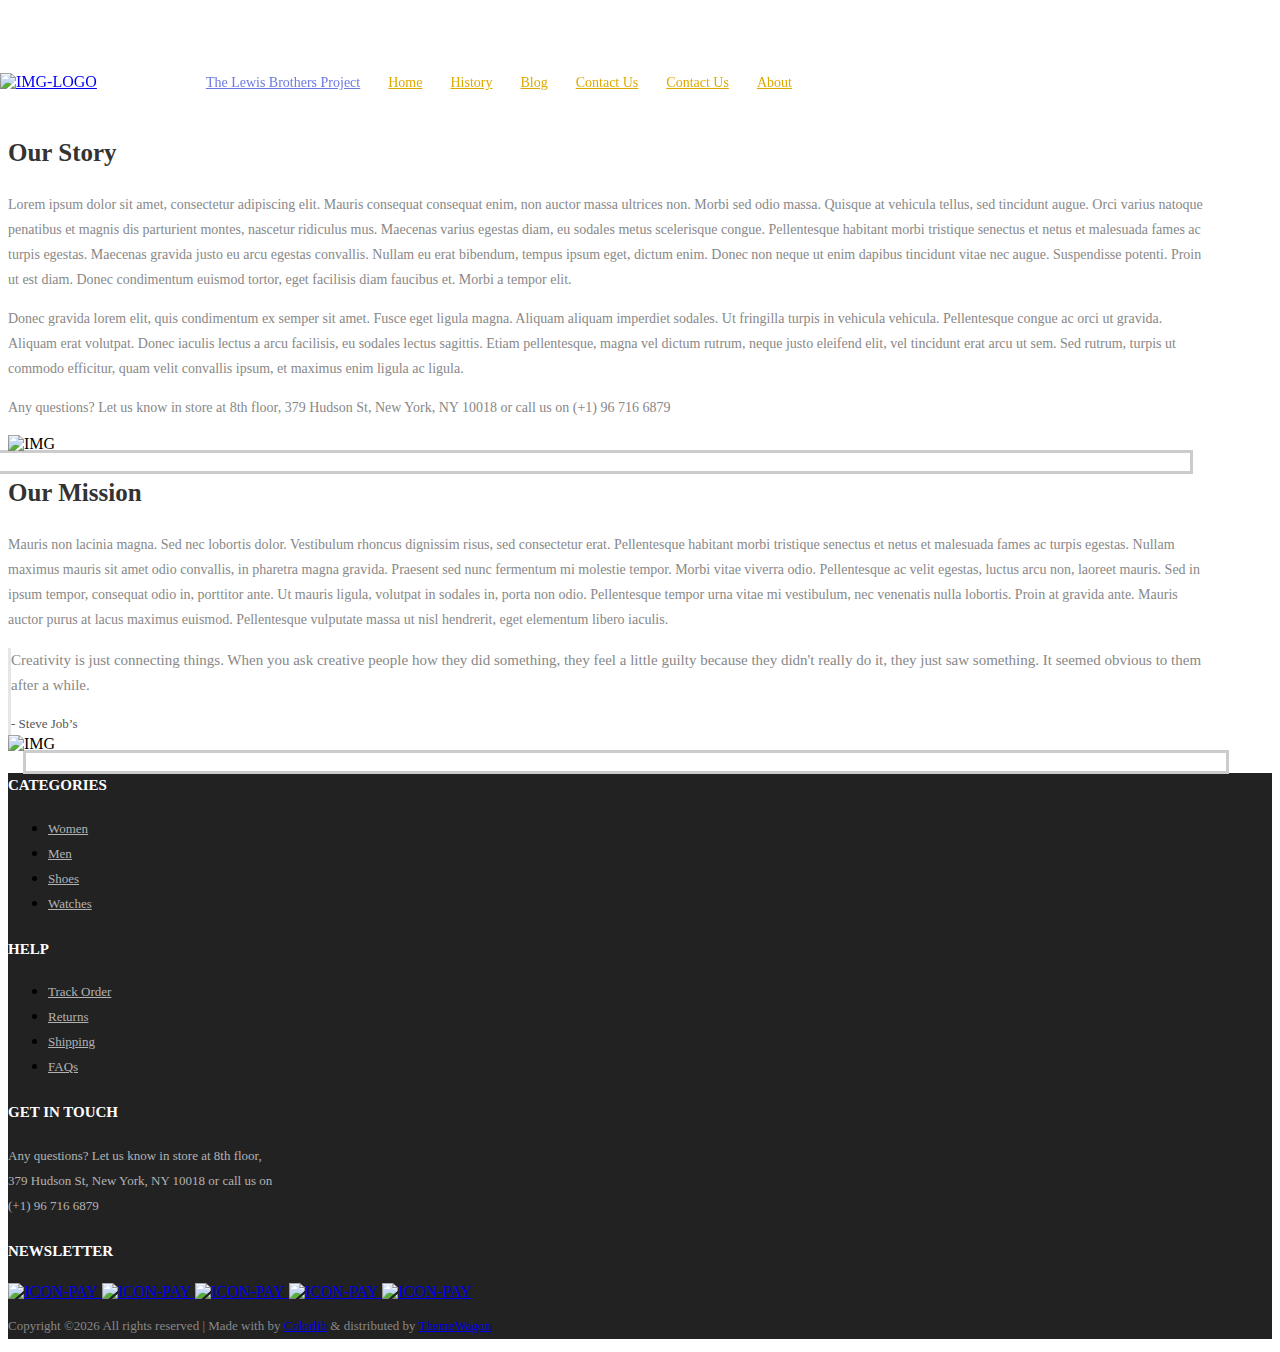
==== commit 26dbbe76: "Merge branch 'master' of https://github.com/FHS-SLE/LewisBrothersProject" ====
--- a/about.html
+++ b/about.html
@@ -49,11 +49,6 @@
 					<ul class="main-menu">
 						<li class="active-menu">
 							<a href="index.html">The Lewis Brothers Project</a>
-							<ul class="sub-menu">
-								<li><a href="index.html">Homepage 1</a></li>
-								<li><a href="home-02.html">Homepage 2</a></li>
-								<li><a href="home-03.html">Homepage 3</a></li>
-							</ul>
 						</li>
 
 						<li>
--- a/css/main.css
+++ b/css/main.css
@@ -370,7 +370,7 @@
 .main-menu > li > a {
   font-family: Poppins-Medium;
   font-size: 14px;
-  color: #333;
+  color: #DDAA01;
   padding: 5px 0px;
   transition: all 0.4s;
   -webkit-transition: all 0.4s;
@@ -1978,6 +1978,12 @@
 }
 
 
+/*//////////////////////////////////////////////////////////////////
+[ Stories Title ]*/
+
+.todaysStoriesTitle{
+  text-align: center;
+}
 
 /*//////////////////////////////////////////////////////////////////
 [ Block1 ]*/
@@ -1985,6 +1991,7 @@
   position: relative;
   border: 1px solid #DDAA01;
   background-color: #DDAA01;
+  height: 500px;
 }
 
 .block1-txt {
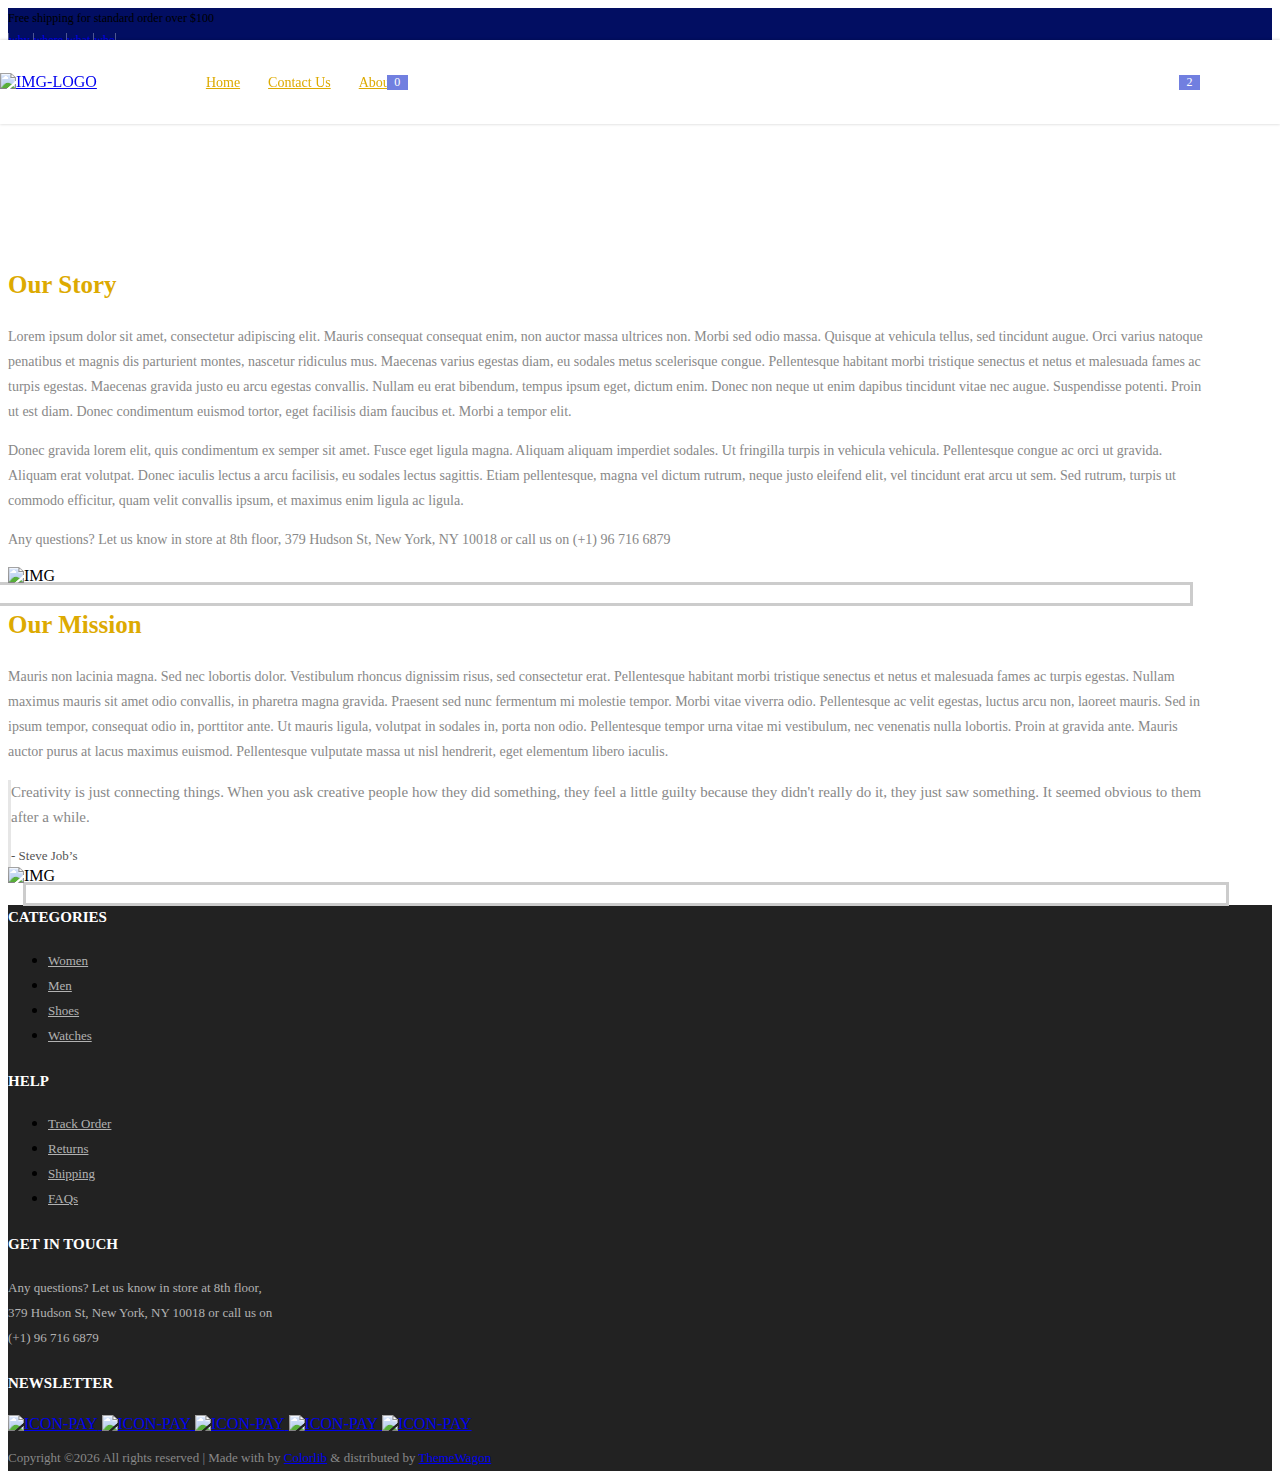
==== commit e47ae124: "jack" ====
--- a/about.html
+++ b/about.html
@@ -31,56 +31,82 @@
 </head>
 <body class="animsition">
 
-	<!-- Header desktop -->
-	<div class="container-menu-desktop">
-		<!-- Topbar -->
-
-
-		<div class="wrap-menu-desktop">
-			<nav class="limiter-menu-desktop container">
-
-				<!-- Logo desktop -->
-				<a href="#" class="logo">
-					<img src="images/icons/blackflag.png" alt="IMG-LOGO">
-				</a>
-
-				<!-- Menu desktop -->
-				<div class="menu-desktop">
-					<ul class="main-menu">
-						<li class="active-menu">
-							<a href="index.html">The Lewis Brothers Project</a>
-						</li>
-
-						<li>
-							<a href="product.html">Home</a>
-						</li>
-
-						<li>
-							<a href="history.html">History</a>
-						</li>
-
-						<li>
-							<a href="blog.html">Blog</a>
-						</li>
-						<li>
-							<a href="blog.html">Contact Us</a>
-						</li>
-						<li>
-							<a href="blog.html">Contact Us</a>
-						</li>
-
-						<li>
-							<a href="about.html">About</a>
-						</li>
-
-
-				</div>
-
-				<!-- Icon header -->
-
-			</nav>
-		</div>
-	</div>
+	<!-- Header -->
+	<header class="header-v4">
+		<!-- Header desktop -->
+		<div class="container-menu-desktop">
+			<!-- Topbar -->
+			<div class="top-bar">
+				<div class="content-topbar flex-sb-m h-full container">
+					<div class="left-top-bar">
+						Free shipping for standard order over $100
+					</div>
+
+					<div class="right-top-bar flex-w h-full">
+						<a href="#" class="flex-c-m trans-04 p-lr-25">
+why						</a>
+
+						<a href="#" class="flex-c-m trans-04 p-lr-25">
+where						</a>
+
+						<a href="#" class="flex-c-m trans-04 p-lr-25">
+							what
+						</a>
+
+						<a href="#" class="flex-c-m trans-04 p-lr-25">
+							who
+						</a>
+					</div>
+				</div>
+			</div>
+
+			<div class="wrap-menu-desktop how-shadow1">
+				<nav class="limiter-menu-desktop container">
+
+					<!-- Logo desktop -->
+					<a href="#" class="logo">
+						<img src="images/icons/logo.png" alt="IMG-LOGO">
+					</a>
+
+					<!-- Menu desktop -->
+					<div class="menu-desktop">
+						<ul class="main-menu">
+							<li>
+								<a href="index.html">Home</a>
+								<ul class="sub-menu">
+									<li><a href="index.html">Homepage 1</a></li>
+									<li><a href="home-02.html">Homepage 2</a></li>
+									<li><a href="home-03.html">Homepage 3</a></li>
+								</ul>
+							</li>
+
+							<li>
+								<a href="contact.html">Contact Us</a>
+							</li>
+
+							<li>
+								<a href="about.html">About</a>
+							</li>
+						</ul>
+					</div>
+
+					<!-- Icon header -->
+					<div class="wrap-icon-header flex-w flex-r-m">
+						<div class="icon-header-item cl2 hov-cl1 trans-04 p-l-22 p-r-11 js-show-modal-search">
+							<i class="zmdi zmdi-search"></i>
+						</div>
+
+						<div class="icon-header-item cl2 hov-cl1 trans-04 p-l-22 p-r-11 icon-header-noti js-show-cart" data-notify="2">
+							<i class="zmdi zmdi-shopping-cart"></i>
+						</div>
+
+						<a href="#" class="icon-header-item cl2 hov-cl1 trans-04 p-l-22 p-r-11 icon-header-noti" data-notify="0">
+							<i class="zmdi zmdi-favorite-outline"></i>
+						</a>
+					</div>
+				</nav>
+			</div>
+		</div>
 
 		<!-- Header Mobile -->
 		<div class="wrap-header-mobile">
--- a/css/main.css
+++ b/css/main.css
@@ -2133,7 +2133,7 @@
 ==================================================================*/
 .cl0 {color: #fff;}
 .cl1 {color: #717fe0;}
-.cl2 {color: #333;}
+.cl2 {color: #DDAA01;}
 .cl3 {color: #666;}
 .cl4 {color: #999;}
 .cl5 {color: #222;}
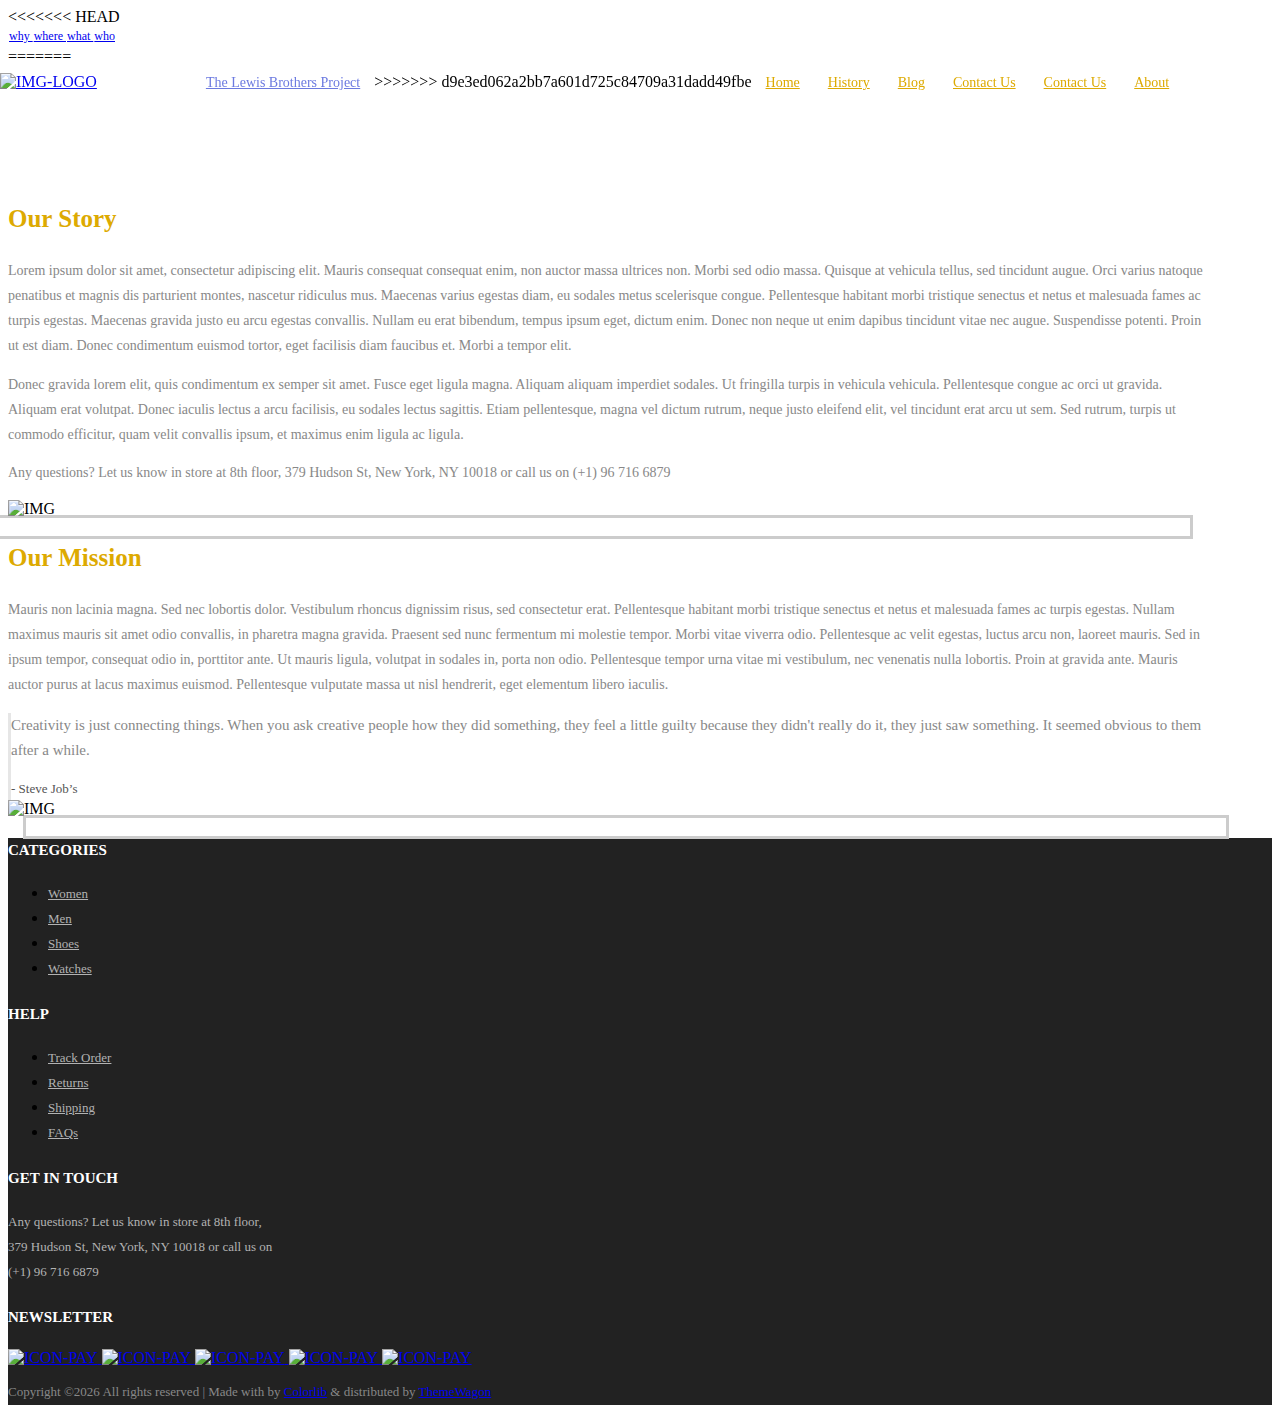
==== commit f43c329c: "Merge branch 'master' of https://github.com/FHS-SLE/LewisBrothersProject" ====
--- a/about.html
+++ b/about.html
@@ -31,17 +31,11 @@
 </head>
 <body class="animsition">
 
-	<!-- Header -->
-	<header class="header-v4">
-		<!-- Header desktop -->
-		<div class="container-menu-desktop">
-			<!-- Topbar -->
-			<div class="top-bar">
-				<div class="content-topbar flex-sb-m h-full container">
-					<div class="left-top-bar">
-						Free shipping for standard order over $100
-					</div>
-
+	<!-- Header desktop -->
+	<div class="container-menu-desktop">
+		<!-- Topbar -->
+
+<<<<<<< HEAD
 					<div class="right-top-bar flex-w h-full">
 						<a href="#" class="flex-c-m trans-04 p-lr-25">
 why						</a>
@@ -59,54 +53,54 @@
 					</div>
 				</div>
 			</div>
-
-			<div class="wrap-menu-desktop how-shadow1">
-				<nav class="limiter-menu-desktop container">
-
-					<!-- Logo desktop -->
-					<a href="#" class="logo">
-						<img src="images/icons/logo.png" alt="IMG-LOGO">
-					</a>
-
-					<!-- Menu desktop -->
-					<div class="menu-desktop">
-						<ul class="main-menu">
-							<li>
-								<a href="index.html">Home</a>
-								<ul class="sub-menu">
-									<li><a href="index.html">Homepage 1</a></li>
-									<li><a href="home-02.html">Homepage 2</a></li>
-									<li><a href="home-03.html">Homepage 3</a></li>
-								</ul>
-							</li>
-
-							<li>
-								<a href="contact.html">Contact Us</a>
-							</li>
-
-							<li>
-								<a href="about.html">About</a>
-							</li>
-						</ul>
-					</div>
-
-					<!-- Icon header -->
-					<div class="wrap-icon-header flex-w flex-r-m">
-						<div class="icon-header-item cl2 hov-cl1 trans-04 p-l-22 p-r-11 js-show-modal-search">
-							<i class="zmdi zmdi-search"></i>
-						</div>
-
-						<div class="icon-header-item cl2 hov-cl1 trans-04 p-l-22 p-r-11 icon-header-noti js-show-cart" data-notify="2">
-							<i class="zmdi zmdi-shopping-cart"></i>
-						</div>
-
-						<a href="#" class="icon-header-item cl2 hov-cl1 trans-04 p-l-22 p-r-11 icon-header-noti" data-notify="0">
-							<i class="zmdi zmdi-favorite-outline"></i>
-						</a>
-					</div>
-				</nav>
-			</div>
-		</div>
+=======
+
+		<div class="wrap-menu-desktop">
+			<nav class="limiter-menu-desktop container">
+
+				<!-- Logo desktop -->
+				<a href="#" class="logo">
+					<img src="images/icons/blackflag.png" alt="IMG-LOGO">
+				</a>
+
+				<!-- Menu desktop -->
+				<div class="menu-desktop">
+					<ul class="main-menu">
+						<li class="active-menu">
+							<a href="index.html">The Lewis Brothers Project</a>
+						</li>
+>>>>>>> d9e3ed062a2bb7a601d725c84709a31dadd49fbe
+
+						<li>
+							<a href="product.html">Home</a>
+						</li>
+
+						<li>
+							<a href="history.html">History</a>
+						</li>
+
+						<li>
+							<a href="blog.html">Blog</a>
+						</li>
+						<li>
+							<a href="blog.html">Contact Us</a>
+						</li>
+						<li>
+							<a href="blog.html">Contact Us</a>
+						</li>
+
+						<li>
+							<a href="about.html">About</a>
+						</li>
+
+
+				</div>
+
+				<!-- Icon header -->
+
+			</nav>
+		</div>
+	</div>
 
 		<!-- Header Mobile -->
 		<div class="wrap-header-mobile">
--- a/css/main.css
+++ b/css/main.css
@@ -2136,7 +2136,7 @@
 .cl2 {color: #DDAA01;}
 .cl3 {color: #666;}
 .cl4 {color: #999;}
-.cl5 {color: #222;}
+.cl5 {color: #020E62;}
 .cl6 {color: #888;}
 .cl7 {color: #b2b2b2;}
 .cl8 {color: #555;}
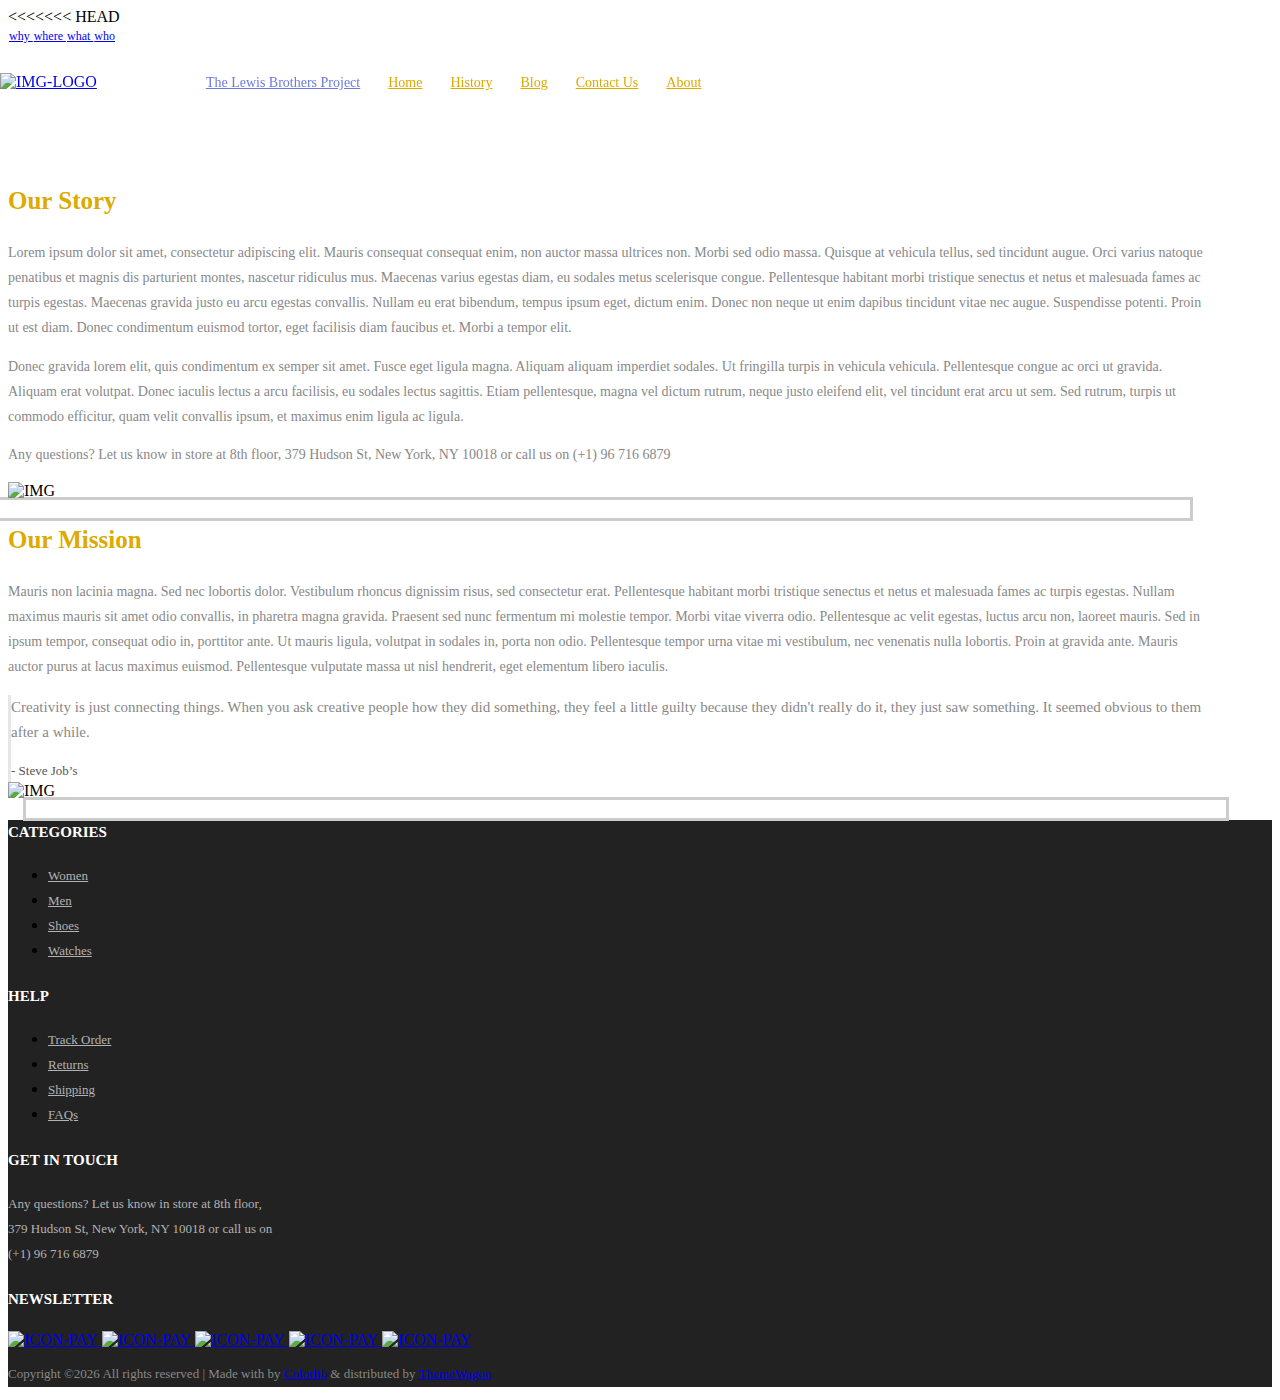
==== commit 1c65456b: "Merge branch 'master' of https://github.com/FHS-SLE/LewisBrothersProject" ====
--- a/about.html
+++ b/about.html
@@ -53,7 +53,7 @@
 					</div>
 				</div>
 			</div>
-=======
+
 
 		<div class="wrap-menu-desktop">
 			<nav class="limiter-menu-desktop container">
@@ -69,7 +69,7 @@
 						<li class="active-menu">
 							<a href="index.html">The Lewis Brothers Project</a>
 						</li>
->>>>>>> d9e3ed062a2bb7a601d725c84709a31dadd49fbe
+
 
 						<li>
 							<a href="product.html">Home</a>
@@ -85,10 +85,6 @@
 						<li>
 							<a href="blog.html">Contact Us</a>
 						</li>
-						<li>
-							<a href="blog.html">Contact Us</a>
-						</li>
-
 						<li>
 							<a href="about.html">About</a>
 						</li>
